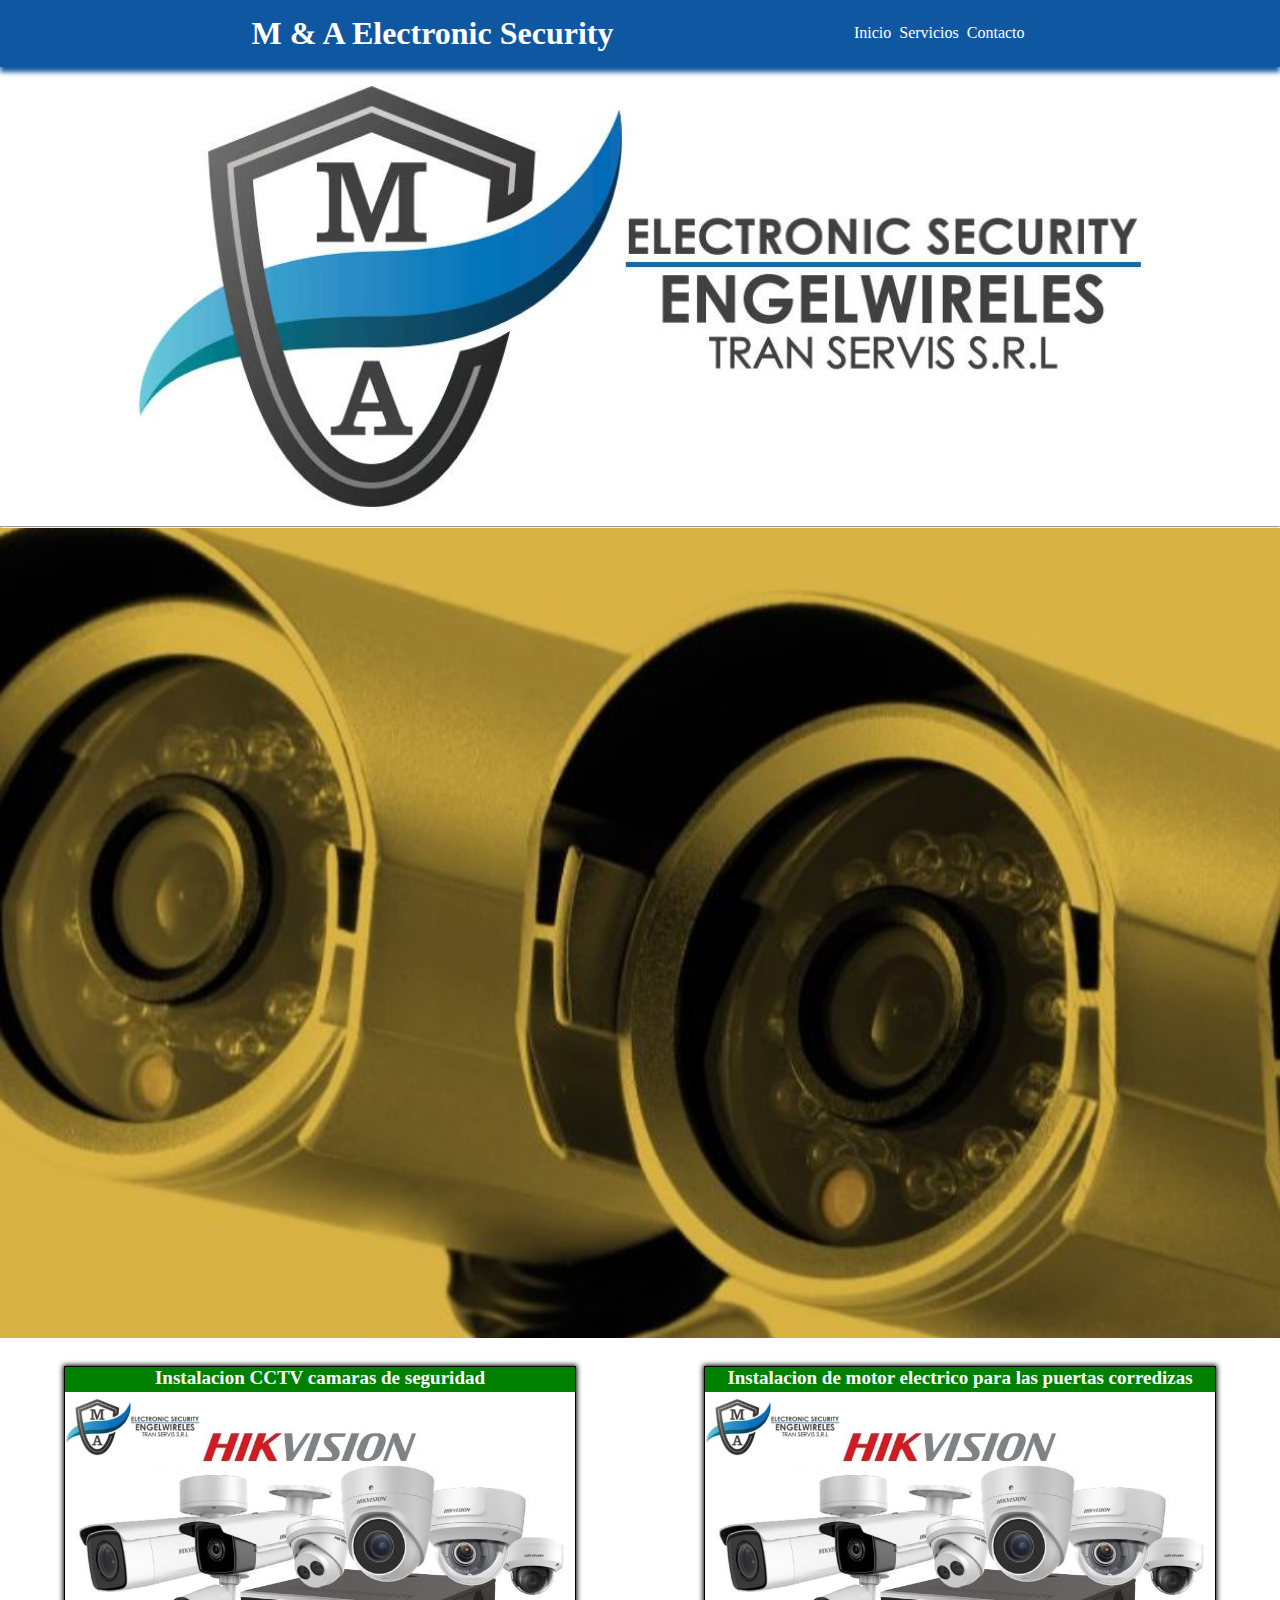
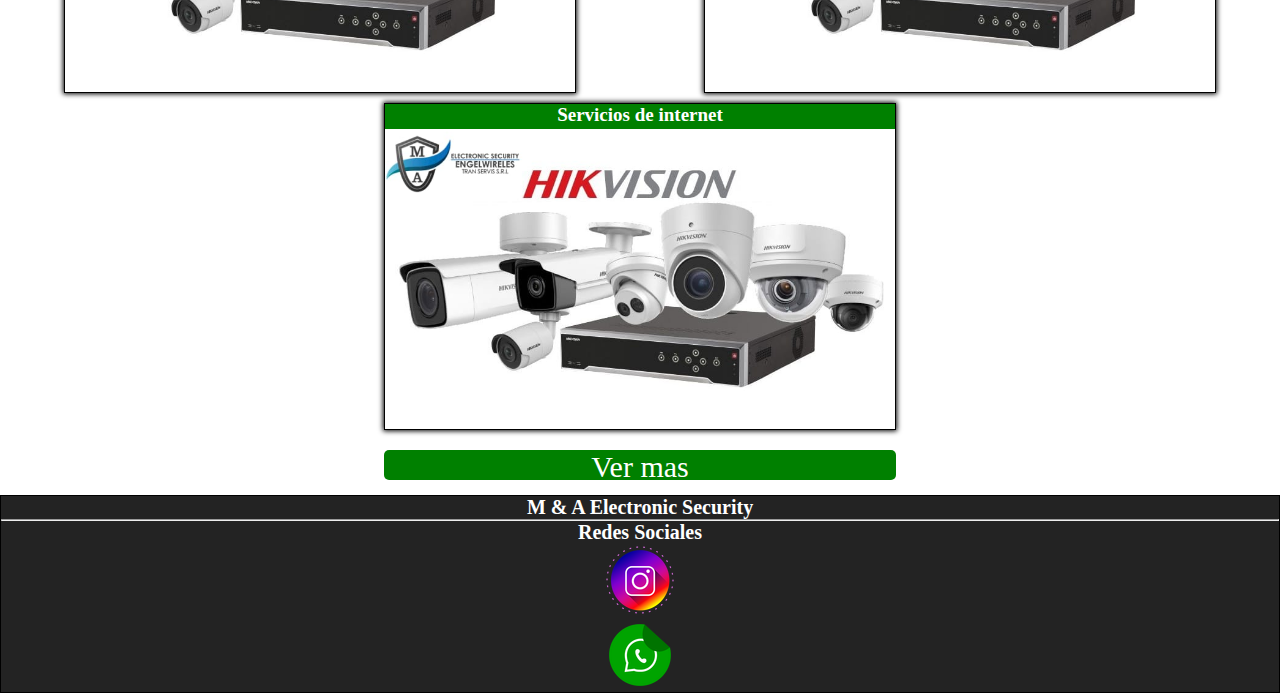
==== index.html @ acd0e343 "Moviendo el index a la carpeta raiz" ====
<!DOCTYPE html>
<html lang="es">
    <head>
        <meta charset="utf-8">
        <!-- <meta http-equiv="refresh" content="5">  -->
        <!--Visualizacion en dispositivo moviles-->
        <meta name="viewport" content="width=device-width, initial-scale=1, shrink-to-fit=no">
        <title>M & A Electronic Security</title>
        <link rel="stylesheet" type="text/css" href="css/estilo-principal.css" >
        <link rel="stylesheet" type="text/css" href="css/slider.css">
        <link rel="stylesheet" type="text/css" href="css/menu_estilo.css">
        <link rel="stylesheet" type="text/css" href="css/servicios.css">
        <!-- <link rel="stylesheet" type="text/css" href="librerias/bootstrap-4.5.0-dist/css/bootstrap.css"> -->
        <!-- <script src="librerias/jquery-3.5.1.min.js" ></script>
        <script src="librerias/bootstrap-4.5.0-dist/js/bootstrap.js"></script> -->
        <script src="js/slider.js"></script>
        <!-- <meta name="viewport" content="width=m, initial-scale=1.0"> -->
    </head>
    <body>
        <header>
            <nav >
                <h1>M & A Electronic Security<br></h1>
                <!-- EngelWireles <br> Tran Servis S.R.L. -->
                <ul>
                    <li><a href="html/index.html"><span class="icon-"></span> Inicio</a></li>
                    <li><a href="html/servicios.html"><span class="icon-"></span> Servicios</a></li>
                    <li><a href="html/contactos.html"><span class="icon-"></span> Contacto</a></li>
                </ul>
            </nav>
        </header>

        <!-- Layout-->
        <section>
            <div class="contenedor-logo">
                <img src="imagenes/logo.jpg" class="logo-imagen">
            </div>
            <!-- <h2>Somos una empresa dedicada a la seguridad electronica y con distribuccion de servicio 
                de internet</h2><hr> -->
        </section>
        <hr>
        

        <!-- Slider -->
        <div class="slider">
           <img src="imagenes/camaras-de-seguridad-768x539.jpg" id="slider" >
        </div> -->
       
         <section>
            <div class="servicios">
                <article>
                    <h2>Instalacion CCTV camaras de seguridad</h2>
                    <img src="imagenes/camara-hikvision.jpeg">
                </article>
                <article><h2>Instalacion de motor electrico para las puertas corredizas</h2>
                    <img src="imagenes/camara-hikvision.jpeg">
                </article>
                <article><h2>Servicios de internet</h2>
                    <img src="imagenes/camara-hikvision.jpeg">
                </article>
            </div>
        </section>


        <!-- <input type="submit" id="ver_mas" src="html/servicios.html"> -->
       <a id="ver_mas" href="html/servicios.html">Ver mas</a>
        <footer id="footer">
            <h4>M & A Electronic Security </h4>
            <hr>
            <h5>Redes Sociales</h5>
             <a href="https://www.instagram.com/?hl=es-la"><img src="imagenes/instagram_108043.ico"></a>
            <img src="imagenes/whatsapp_109861.ico">
        </footer>
        <!-- <div class="derechos ">
            <small>Copyright © 2020 M & A Security Electronic | Todos los Derechos reservados.</small>
        </div> -->
    </body>
</html>
---- css/estilo-principal.css ----
*{
    margin: 0px;
    padding: 0px;
    color: var(--color-rojo);
    box-sizing: border-box;
}

/* Declaracion de variable */
:root{
 --color-rojo: white;
}
.titulo{   
    width: 100%;
    background-color: brown;
    color:white;
    text-align: center;
    margin: 20px auto;
    box-shadow: 0 0 5px 1px brown;
}
section > h2{
    font-size:25px ;
    color: #01061f;
    display: flex;
    flex-wrap: wrap;
    align-items: center;
    flex-direction: row;
    justify-content: space-around;
    width: 100%;
    text-align: center;
}
/* Logo */
.contenedor-logo{
    font-size:25px ;
    color: #01061f;
    display: flex;
    flex-wrap: wrap;
    align-items: center;
    flex-direction: row;
    justify-content: space-around;
    width: 100%;
    text-align: center;
}
 section > .contenedor-logo > .logo-imagen{
   margin: 10px auto;
   width: 100%;
}

.contenedor-logo{
    width: 80vw;
    margin: 0 auto;
}
.contenedor-logo:hover .logo-imagen{
 -webkit-transform:scale(0.8);
    -moz-transform: scale(0.8);
    -o-transform: scale(0.8); 
    /* border-radius: 30%; */
    transform:scale(0.8);
    /* border: 2px solid blue;   */
    /* filter: opacity(50%); */
}


/* Pie de pagina */
#footer{
    width: 100%;
    border: 1px solid black;
    background-color: #232323;
    color: white;
    text-align: center;
    flex-direction: row;
    flex-wrap:wrap ;
    margin:0px auto;
    align-self: flex-end;
    box-shadow: 0 0 5px 2px;
 }
 #footer > a{
    /* width: 50%; */
    flex-direction:row ;
    flex-wrap: wrap;
}

#footer, h4, h5{
    font-size:20px;
    /* box-shadow: 0 0 5px 1px; */
}
hr{
    background-color:blueviolet;
    font-size:5px;
}

#ver_mas{
    background-color: green;
    color: white;
    margin: 15px auto;
    text-align: center;
    width: 40%;
    height: 30px;
    border: none;
    border-radius: 5px;
    font-size: 30px;
}
 /* #footer, h4, h5{
    padding: 50px 50px 50px 50px;
 } */


 /* #footer > p{
     margin: inline-block;
 } */

 /* .derechos{ */
     /* border: 1px dashed black; */
     /* padding: 5px 5px 5px 5px;
     margin-bottom: 0px; */
     /* display: flex;
     flex-wrap: wrap;
     flex-direction: row; */
     /* margin-left: 30%;
     margin-right: 30%; */

 /* } */
/* 
 .derechos > small{
    color: black;
    text-align: center;
 } */
---- css/slider.css ----
.slider{
    width:100%;
    height: 90vh;
    /* overflow:hidden; */
    display: flex;
    /* flex-flow: column wrap; */
    justify-content:center;
    align-items:center;
    /* text-align: center; */
    /* object-fit:cover; */
}

.slider #slider{
    width: 100%;
    /* height: auto; */
    object-fit:cover;
    /* align-items: center; */
    /* object-position: center; */
}

@supports(object-fit: cover){
    .slider #slider{
        height: 100%;
        object-fit: cover;
        object-position: center center;
    }
}
/* .slider {
    width: 100%;

}  */
/*
.slider ul{
    display: flex;
    padding: 0;
    width: 100%;

    animation: cambio 20s infinite;
}

.slider inth-child(2) ul{
    animation-timing-function:ease-in;
} 

.slider li{
    width: 100%;
    list-style:none;
}

.slider img{
    width:100%;
}

@keyframes cambio{
    0% {margin-left: 0;}
    20% {margin-left: 0;}

    25%{margin-left: -100%;}
    45%{margin-left: -100%;}

    50%{margin-left: -200%;}
    70%{margin-left: -200%;}

    75%{margin-left: -300%;}
    100%{margin-left: -300%;}
}
 */
---- css/menu_estilo.css ----
*, ul, li, a{
    margin: 0px;
    padding: 0px;
    box-sizing: border-box;
}


nav{
    width:100vw-max;
    background-color: #0F57A0;
    font-family: 'Times New Roman', Times, serif;
    display: flex;
    flex-direction:row;
    justify-content: space-evenly;
    align-items: center;
    /* color:white; */
    padding: 15px 15px 15px 15px  ;
    flex-wrap:wrap;
    box-shadow: 0 5px 5px 0 #0F57A0;
}

ul{
    flex-wrap: wrap;
    display: flex;
    flex-direction: row;
    justify-content:space-evenly;
    list-style: none;
}

a{
    /* color: white; */
    display:block;
    margin:0 4px;
    cursor: pointer ;
    text-decoration: none;
    border-bottom: 2px solid transparent;
}

a:hover{
    transition: all .2s;
    border-bottom-color:black ;
}

h2{
    height: 25px;
    width: 25px;
}

/* .logo img{
    width:150px;
} */
---- css/servicios.css ----
*{
    margin: 0px;
    padding: 0px;
    box-sizing: border-box;
}


.servicios{
    display:flex;
    flex-wrap:wrap;
    justify-content: space-between;
    width:100%;
    flex-direction: row;
    margin: 5px auto;
    height: 20%;
}

.servicios article h2{
    width: 100%;
    font-size: 19px;
    text-align: center;
    background-color: green;
    color: whitex;
}
.servicios article{
    width:100%;
    display:flex;
    /* flex-direction: column; */
    justify-content: space-between;
    flex-wrap: wrap;
    flex: 0 1 40%;
    background-color: turquoise;
    border: 1px solid black;
    height:20%;
    margin: 5px auto;
    box-shadow: 0 0 5px 1px black;
}

/* .servicios article:hover{
    border: 2px solid rgb(29, 16, 211);
} */

article img{
    object-fit:cover;
    width: 100%;
    max-height: 300px;
    object-position: center;
    aling-
    /* height:  50vh auto;+ */
}
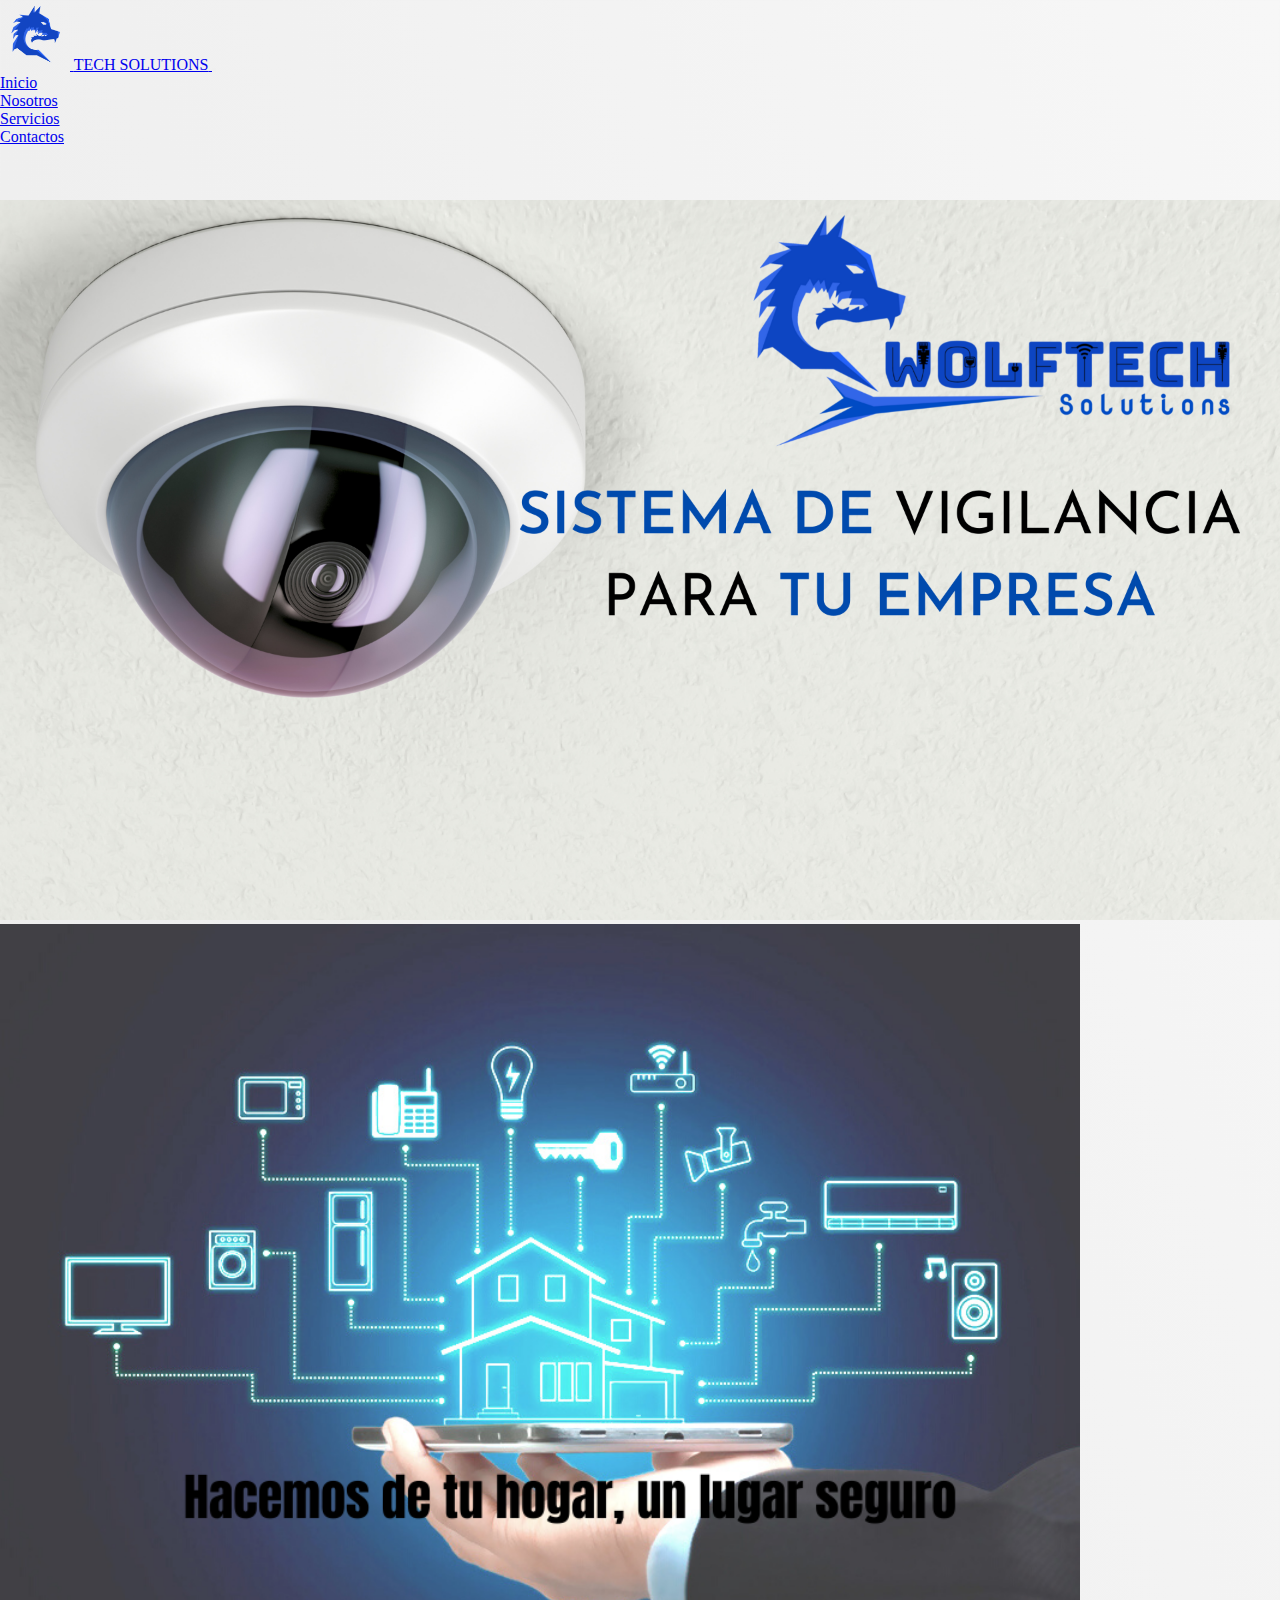
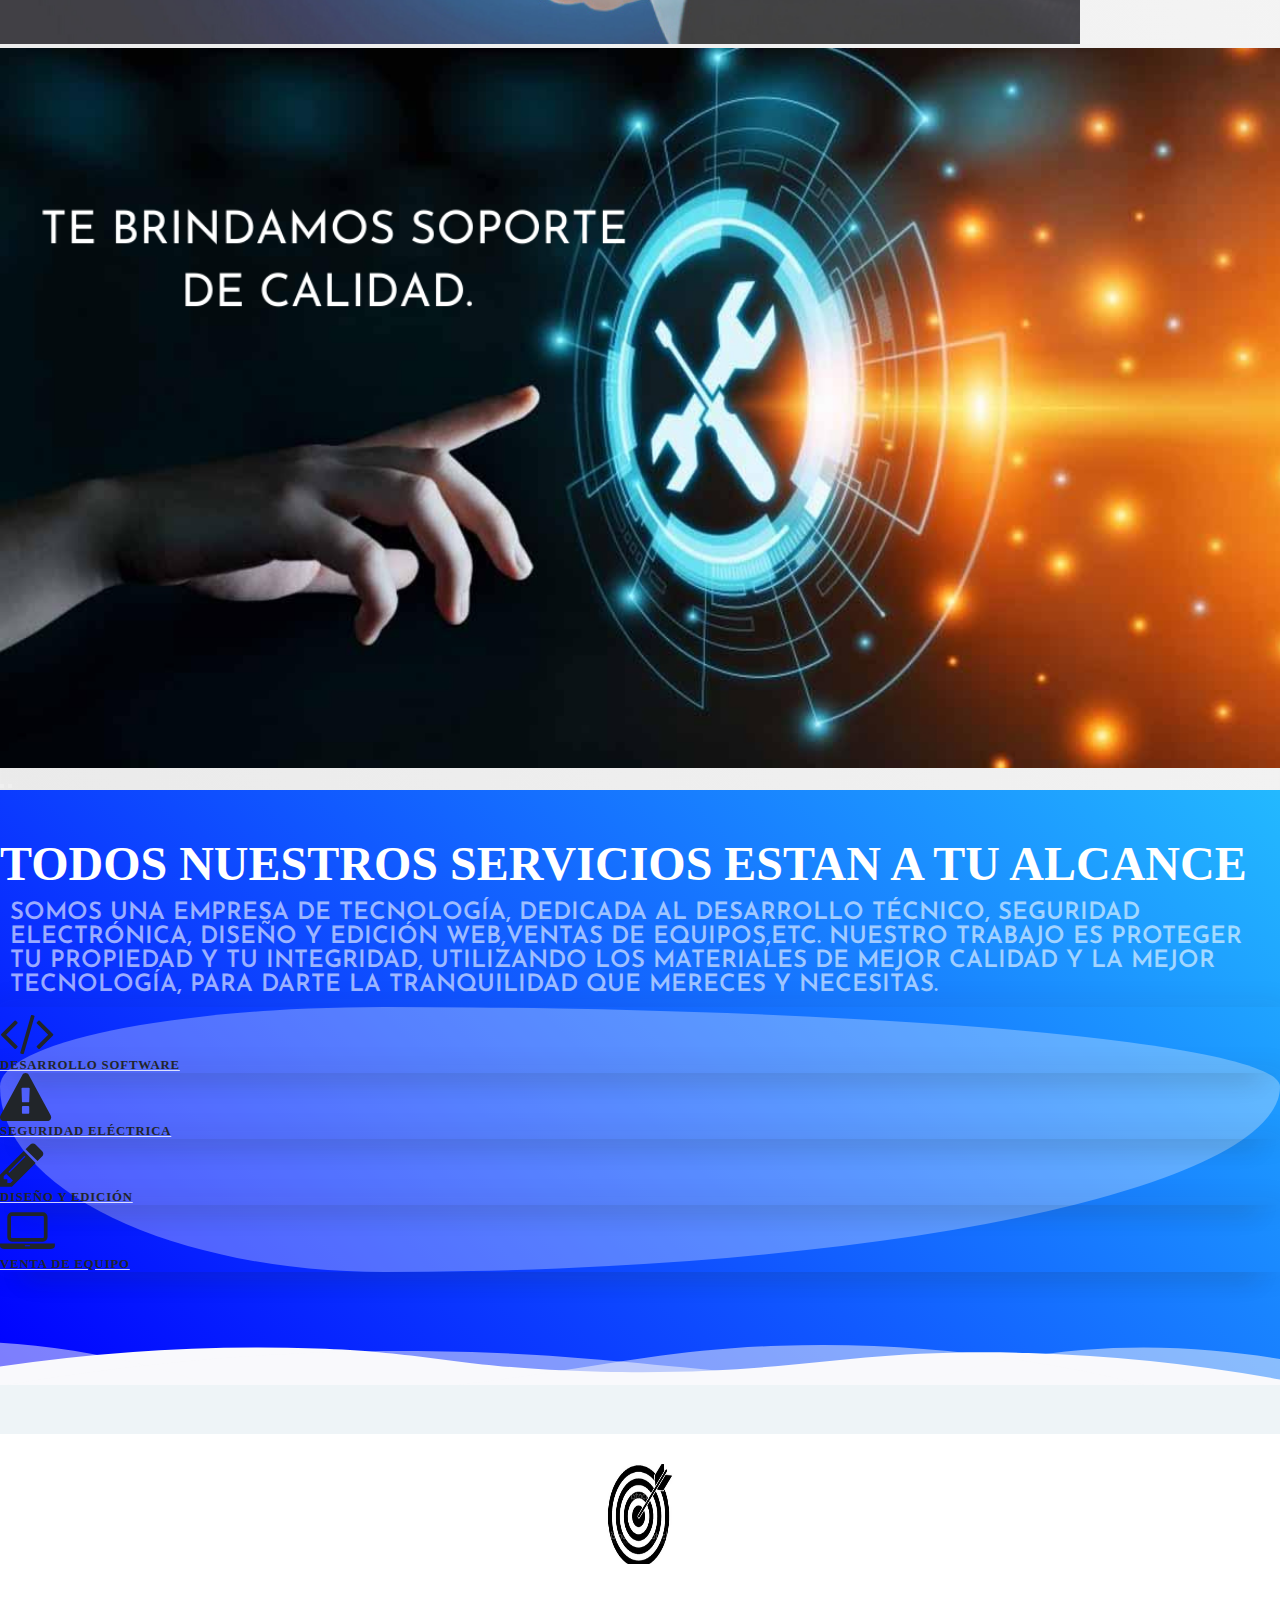
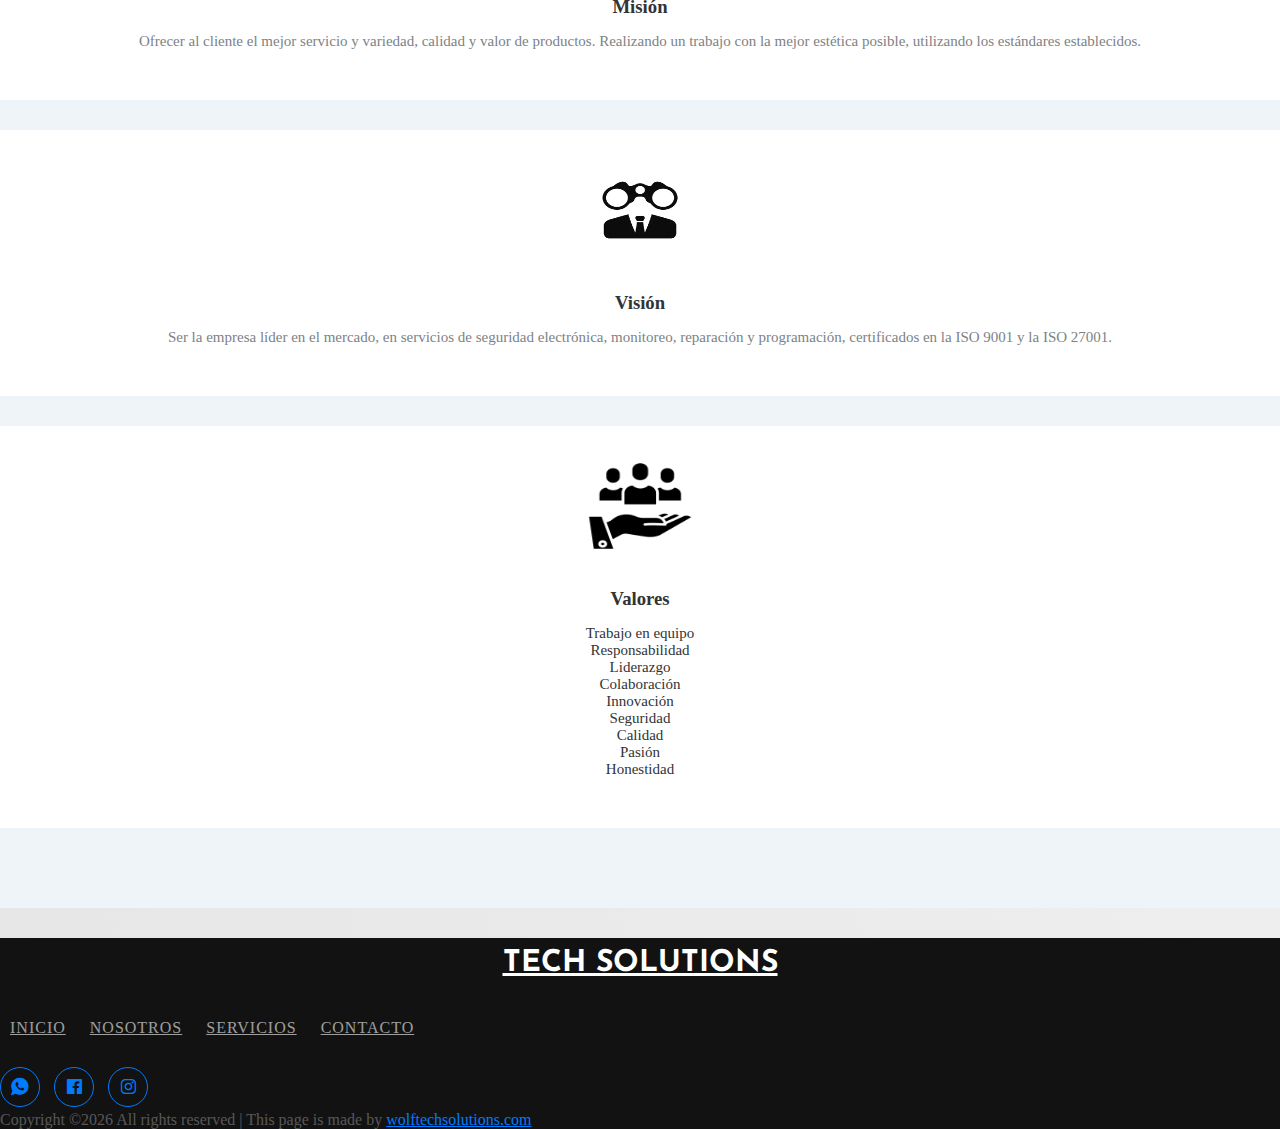
==== commit 75d625bf: "Upgrade de la Web" ====
--- a/index.html
+++ b/index.html
@@ -1,77 +1,270 @@
 <!DOCTYPE html>
 <html lang="es">
-    <head>
-        <meta charset="utf-8">
-        <!-- <meta http-equiv="refresh" content="5">  -->
-        <!--Visualizacion en dispositivo moviles-->
-        <meta name="viewport" content="width=device-width, initial-scale=1, shrink-to-fit=no">
-        <title>M & A Electronic Security</title>
-        <link rel="stylesheet" type="text/css" href="css/estilo-principal.css" >
-        <link rel="stylesheet" type="text/css" href="css/slider.css">
-        <link rel="stylesheet" type="text/css" href="css/menu_estilo.css">
-        <link rel="stylesheet" type="text/css" href="css/servicios.css">
-        <!-- <link rel="stylesheet" type="text/css" href="librerias/bootstrap-4.5.0-dist/css/bootstrap.css"> -->
-        <!-- <script src="librerias/jquery-3.5.1.min.js" ></script>
-        <script src="librerias/bootstrap-4.5.0-dist/js/bootstrap.js"></script> -->
-        <script src="js/slider.js"></script>
-        <!-- <meta name="viewport" content="width=m, initial-scale=1.0"> -->
-    </head>
-    <body>
-        <header>
-            <nav >
-                <h1>M & A Electronic Security<br></h1>
-                <!-- EngelWireles <br> Tran Servis S.R.L. -->
-                <ul>
-                    <li><a href="html/index.html"><span class="icon-"></span> Inicio</a></li>
-                    <li><a href="html/servicios.html"><span class="icon-"></span> Servicios</a></li>
-                    <li><a href="html/contactos.html"><span class="icon-"></span> Contacto</a></li>
+<head>
+
+    
+
+    <meta charset="UTF-8">
+    <meta http-equiv="X-UA-Compatible" content="IE=edge">
+    <meta name="viewport" content="width=device-width, initial-scale=1.0">
+   
+    <title>ELECTRONIC-SECURITY</title>
+
+     <!-- Plantilla -->
+     <link rel="stylesheet" href="https://fonts.googleapis.com/css?family=Poppins|Quicksand" rel="stylesheet">
+     <link rel="stylesheet" href="css/estilo-inicio.css">
+     <link href="https://fonts.googleapis.com/css2?family=Anton&family=Dosis&family=Josefin+Sans:ital@0;1&family=Ubuntu:ital@1&display=swap" rel="stylesheet">
+     <link rel="stylesheet" href="css/ionicons.min.css">
+     
+
+     <!-- para animaciones -->
+    
+    <link rel="stylesheet" href="css/animate .css">
+    <script src="js/wow.min .js"></script>
+    <script>
+        new WOW().init();
+        // alert('Hola');
+    </script>
+    
+    <script src="https://cdn.jsdelivr.net/npm/jquery@3.5.1/dist/jquery.slim.min.js" integrity="sha384-DfXdz2htPH0lsSSs5nCTpuj/zy4C+OGpamoFVy38MVBnE+IbbVYUew+OrCXaRkfj" crossorigin="anonymous"></script>
+<script src="https://cdn.jsdelivr.net/npm/popper.js@1.16.1/dist/umd/popper.min.js" integrity="sha384-9/reFTGAW83EW2RDu2S0VKaIzap3H66lZH81PoYlFhbGU+6BZp6G7niu735Sk7lN" crossorigin="anonymous"></script>
+<script src="https://cdn.jsdelivr.net/npm/bootstrap@4.6.1/dist/js/bootstrap.min.js" integrity="sha384-VHvPCCyXqtD5DqJeNxl2dtTyhF78xXNXdkwX1CZeRusQfRKp+tA7hAShOK/B/fQ2" crossorigin="anonymous"></script>
+<link rel="stylesheet" href="https://cdn.jsdelivr.net/npm/bootstrap@4.6.1/dist/css/bootstrap.min.css" integrity="sha384-zCbKRCUGaJDkqS1kPbPd7TveP5iyJE0EjAuZQTgFLD2ylzuqKfdKlfG/eSrtxUkn" crossorigin="anonymous">
+<script src="https://cdn.jsdelivr.net/npm/bootstrap@5.1.3/dist/js/bootstrap.bundle.min.js" integrity="sha384-ka7Sk0Gln4gmtz2MlQnikT1wXgYsOg+OMhuP+IlRH9sENBO0LRn5q+8nbTov4+1p" crossorigin="anonymous"></script>
+<!-- CSS only -->
+<link href="https://cdn.jsdelivr.net/npm/bootstrap@5.1.3/dist/css/bootstrap.min.css" rel="stylesheet" integrity="sha384-1BmE4kWBq78iYhFldvKuhfTAU6auU8tT94WrHftjDbrCEXSU1oBoqyl2QvZ6jIW3" crossorigin="anonymous">
+<link href="https://maxcdn.bootstrapcdn.com/font-awesome/4.7.0/css/font-awesome.min.css" rel="stylesheet">    
+       
+    
+    <!-- <meta http-equiv="refresh" content="60"> -->
+
+</head>
+<body>
+    <header>
+        <nav class="navbar navbar-expand-lg py-2 navbar-dark bg-dark shadow-sm">
+            <div class="container">
+              <a href="#" class="navbar-brand">
+                <!-- Logo Image -->
+                <img src="img/Logo.png" width="70" alt="LOGO" class="d-inline-block align-middle mr-2">
+                <!-- Logo Text -->
+                <span class="text-uppercase font-weight-bold">TECH SOLUTIONS</span>
+              </a>
+          
+              <button type="button" data-toggle="collapse" data-target="#navbarSupportedContent" aria-controls="navbarSupportedContent" aria-expanded="false" aria-label="Toggle navigation" class="navbar-toggler"><span class="navbar-toggler-icon"></span></button>
+          
+              <div id="navbarSupportedContent" class="collapse navbar-collapse">
+                <ul class="navbar-nav ml-auto">
+                  <li class="nav-item active"><a href="#" class="nav-link">Inicio <span class="sr-only">(current)</span></a></li>
+                  <li class="nav-item"><a href="#nosotros" class="nav-link">Nosotros</a></li>
+                  <li class="nav-item"><a href="pag/Servicios.html" class="nav-link">Servicios</a></li>
+                  <li class="nav-item"><a href="pag/Contactos.html" class="nav-link">Contactos</a></li>
                 </ul>
-            </nav>
-        </header>
-
-        <!-- Layout-->
-        <section>
-            <div class="contenedor-logo">
-                <img src="imagenes/logo.jpg" class="logo-imagen">
-            </div>
-            <!-- <h2>Somos una empresa dedicada a la seguridad electronica y con distribuccion de servicio 
-                de internet</h2><hr> -->
+              </div>
+            </div>
+          </nav>        
+    </header>
+    <main>
+        <div id="carouselExampleIndicators" class="carousel slide" data-ride="carousel">
+            <ol class="carousel-indicators">
+              <li data-target="#carouselExampleIndicators" data-slide-to="0" class="active"></li>
+              <li data-target="#carouselExampleIndicators" data-slide-to="1"></li>
+              <li data-target="#carouselExampleIndicators" data-slide-to="2"></li>
+            </ol>
+            <div class="carousel-inner">
+              <div class="carousel-item active"data-bs-interval="2000" >
+                <img src="img/SISTEMA DE VIGILANCIA PARA TU EMPRESA.png" class="d-block w-100" alt="segundo slider">
+              </div>
+              <div class="carousel-item"data-bs-interval="2000">
+                
+                <img src="img/Hacemos de tu hogar, un lugar seguro .png" class="d-block w-100" alt="primer slider">     
+              </div>
+              <div class="carousel-item"data-bs-interval="2000">
+                <img src="img/TE BRINDAMOS SOPORTE DE CALIDAD..png" class="d-block w-100" alt="tercer slider">
+              </div>
+            </div>
+            <button class="carousel-control-prev" type="button" data-target="#carouselExampleIndicators" data-slide="prev">
+              <span class="carousel-control-prev-icon" aria-hidden="true"></span>
+              <span class="sr-only">Previous</span>
+            </button>
+            <button class="carousel-control-next" type="button" data-target="#carouselExampleIndicators" data-slide="next">
+              <span class="carousel-control-next-icon" aria-hidden="true"></span>
+              <span class="sr-only">Next</span>
+            </button>
+          </div>
+          
+
+        <!-- servicios principales -->
+       
+        <section class="masthead"> 
+          <a id="nosotros"href="#"></a>
+          <div class="container">
+              <div class="row align-items-center">
+                  <div class="col-lg-7 py-5">
+                      <h1 class="mb-4">TODOS NUESTROS SERVICIOS ESTAN A TU ALCANCE</h1>
+                      <h2 class="m-0">Somos una Empresa de tecnología, dedicada al desarrollo técnico, Seguridad electrónica, diseño y edición web,ventas de equipos,etc. Nuestro trabajo es proteger tu propiedad y tu integridad, utilizando los materiales de mejor calidad y la mejor tecnología, para darte la tranquilidad que mereces y necesitas.</h2>
+                  </div>
+                  <div class="col-lg-5">
+                      <div class="py-5 px-4 masthead-cards">
+                          <div class="d-flex">
+                              <a href="pag/Servicios.html" class="w-50 pr-3 pb-4">
+                                  <div class="card border-0 border-bottom-red shadow-lg shadow-hover">
+                                      <div class="card-body text-center">
+                                          <div class="text-center">
+                                              <i class="fa fa-code fa-4x my-2"></i>
+                                          </div>
+                                          Desarrollo software
+                                      </div>
+                                  </div>
+                              </a>
+                              <a href="pag/Servicios.html" class="w-50 pl-3 pb-4">
+                                  <div class="card border-0 border-bottom-blue shadow-lg shadow-hover">
+                                      <div class="card-body text-center">
+                                          <div class="text-center">
+                                              <i class="fa fa-exclamation-triangle fa-4x my-2"></i>
+                                          </div>
+                                          Seguridad Eléctrica
+                                      </div>
+                                  </div>
+                              </a>
+                          </div>
+                          <div class="d-flex">
+                              <a href="pag/Servicios.html" class="w-50 pr-3">
+                                  <div class="card border-0 border-bottom-yellow shadow-lg shadow-hover">
+                                      <div class="card-body text-center">
+                                          <div class="text-center">
+                                              <i class="fa fa-4x fa-pencil my-2"></i>
+                                          </div>
+                                          Diseño y Edición
+                                      </div>
+                                  </div>
+                              </a>
+                              <a href="pag/Servicios.html" class="w-50 pl-3">
+                                  <div class="card border-0 border-bottom-green shadow-lg shadow-hover">
+                                      <div class="card-body text-center">
+                                          <div class="text-center">
+                                              <i class="fa fa-4x fa-laptop my-2"></i>
+                                          </div>
+                                          venta de equipo
+                                      </div>
+                                  </div>
+                              </a>
+                          </div>
+                          <div class="shape"></div>
+                      </div>
+                  </div>
+              </div>
+          </div>
+          <svg style="pointer-events: none" class="wave" width="100%" height="50px" preserveAspectRatio="none" xmlns="http://www.w3.org/2000/svg" xmlns:xlink="http://www.w3.org/1999/xlink" viewBox="0 0 1920 75">
+              <defs>
+                  <style>
+                      .a {
+                          fill: none;
+                      }
+                      
+                      .b {
+                          clip-path: url(#a);
+                      }
+                      
+                      .c,
+                      .d {
+                          fill: #f9f9fc;
+                      }
+                      
+                      .d {
+                          opacity: 0.5;
+                          isolation: isolate;
+                      }
+                  </style>
+                  <clipPath id="a">
+                      <rect class="a" width="1920" height="75"></rect>
+                  </clipPath>
+              </defs>
+              <title>wave</title>
+              <g class="b">
+                  <path class="c" d="M1963,327H-105V65A2647.49,2647.49,0,0,1,431,19c217.7,3.5,239.6,30.8,470,36,297.3,6.7,367.5-36.2,642-28a2511.41,2511.41,0,0,1,420,48"></path>
+              </g>
+              <g class="b">
+                  <path class="d" d="M-127,404H1963V44c-140.1-28-343.3-46.7-566,22-75.5,23.3-118.5,45.9-162,64-48.6,20.2-404.7,128-784,0C355.2,97.7,341.6,78.3,235,50,86.6,10.6-41.8,6.9-127,10"></path>
+              </g>
+              <g class="b">
+                  <path class="d" d="M1979,462-155,446V106C251.8,20.2,576.6,15.9,805,30c167.4,10.3,322.3,32.9,680,56,207,13.4,378,20.3,494,24"></path>
+              </g>
+              <g class="b">
+                  <path class="d" d="M1998,484H-243V100c445.8,26.8,794.2-4.1,1035-39,141-20.4,231.1-40.1,378-45,349.6-11.6,636.7,73.8,828,150"></path>
+              </g>
+          </svg>
+      
         </section>
-        <hr>
-        
-
-        <!-- Slider -->
-        <div class="slider">
-           <img src="imagenes/camaras-de-seguridad-768x539.jpg" id="slider" >
-        </div> -->
-       
-         <section>
-            <div class="servicios">
-                <article>
-                    <h2>Instalacion CCTV camaras de seguridad</h2>
-                    <img src="imagenes/camara-hikvision.jpeg">
-                </article>
-                <article><h2>Instalacion de motor electrico para las puertas corredizas</h2>
-                    <img src="imagenes/camara-hikvision.jpeg">
-                </article>
-                <article><h2>Servicios de internet</h2>
-                    <img src="imagenes/camara-hikvision.jpeg">
-                </article>
-            </div>
-        </section>
-
-
-        <!-- <input type="submit" id="ver_mas" src="html/servicios.html"> -->
-       <a id="ver_mas" href="html/servicios.html">Ver mas</a>
-        <footer id="footer">
-            <h4>M & A Electronic Security </h4>
-            <hr>
-            <h5>Redes Sociales</h5>
-             <a href="https://www.instagram.com/?hl=es-la"><img src="imagenes/instagram_108043.ico"></a>
-            <img src="imagenes/whatsapp_109861.ico">
-        </footer>
-        <!-- <div class="derechos ">
-            <small>Copyright © 2020 M & A Security Electronic | Todos los Derechos reservados.</small>
-        </div> -->
-    </body>
+        <div class="team-boxed">
+       <div class="container">
+          <div id="nosotros" class="row nosotros">
+              <div class="col-md-6 col-lg-4 item">
+                  <div class="box"><img class="rounded-circle" src="img/mision (4).png">
+                      <h3 class="name">Misión</h3>
+                      
+                      <p class="description">Ofrecer al cliente el mejor servicio y variedad, calidad y valor de productos. Realizando un trabajo con la mejor estética posible, utilizando los estándares establecidos. </p>
+                      
+                  </div>
+              </div>
+              <div class="col-md-6 col-lg-4 item">
+                  <div class="box"><img class="rounded-circle" src="img/vision (2).png">
+                      <h3 class="name">Visión</h3>
+                      
+                      <p class="description">Ser la empresa líder en el mercado, en servicios de seguridad electrónica, monitoreo, reparación y programación, certificados en la ISO 9001 y la ISO 27001. </p>
+                      
+                  </div>
+              </div>
+              <div class="col-md-6 col-lg-4 item">
+                  <div class="box"><img class="rounded-circle" src="img/valores.png">
+                      <h3 class="name">Valores</h3>
+                      <ul class="description">
+                        <li>Trabajo en equipo</li>
+                        <li> Responsabilidad</li>
+                        <li>Liderazgo</li>
+                        <li>Colaboración</li>
+                        <li>Innovación</li>
+                        <li>Seguridad</li>
+                        <li>Calidad</li>
+                        <li>Pasión</li>
+                        <li>Honestidad</li>  
+                          
+                      </ul>
+                      
+                      
+                  </div>
+              </div>
+          </div>
+      </div>
+  </div>
+ </main>
+    <footer class="footer-07">
+        <div class="container">
+            <div class="row justify-content-center">
+                <div class="col-md-12 text-center">
+                    <h2 class="footer-heading"><a href="#" class="logo">TECH SOLUTIONS</a></h2>
+                    <p class="menu">
+                        <a href="#">Inicio</a>
+                        <a href="#nosotros">Nosotros</a>
+                        <a href="pag/Servicios.html">Servicios</a>  
+                        <a href="pag/Contactos.html">Contacto</a>
+                    </p>
+                    
+                    <ul class="ftco-footer-social p-0">
+                        <li class="ftco-animate"><a href="https://wa.me/8097053374"target="_blank" data-toggle="tooltip" data-placement="top" title="" data-original-title="Whatsapp"><span class="ion-logo-whatsapp"></span></a></li>
+                        <li class="ftco-animate"><a href="#"target="_blank" data-toggle="tooltip" data-placement="top" title="" data-original-title="Facebook"><span class="ion-logo-facebook"></span></a></li>
+                        <li class="ftco-animate"><a href="#" target="_blank"data-toggle="tooltip" data-placement="top" title="" data-original-title="Instagram"><span class="ion-logo-instagram"></span></a></li>
+                       
+                    </ul>
+                </div>
+            </div>
+            <div class="row mt-5">
+                <div class="col-md-12 text-center">
+                    <p class="copyright">
+                      Copyright &copy;<script>document.write(new Date().getFullYear());</script> All rights reserved | This page is made  by <a href="https://woltechfsolutions.com" target="_blank">wolftechsolutions.com</a>
+                  </p>
+                </div>
+            </div>
+        </div>
+    </footer> 
+</body>
 </html>--- a/css/estilo-inicio.css
+++ b/css/estilo-inicio.css
@@ -0,0 +1,502 @@
+
+@import 'bootstrap/bootstrap';
+@import 'bootstrap/variables';
+@import 'bootstrap/mixins';
+
+
+*{
+    margin: 0px;
+    padding: 0px;
+    box-sizing: border-box;
+}
+body {
+    background: linear-gradient(70deg, #e6e6e6, #f7f7f7);
+    color: #514B64;
+    min-height: 100vh;
+  }
+
+.carousel-inner img{
+    height: 80vh;
+
+}
+h2{
+    font-family: "Josefin Sans", sans-serif;
+    text-transform: uppercase;
+    display: flex;
+    justify-content: center;
+    align-items: center;
+    margin: 0 auto;
+    padding: 10px;
+}
+
+.promocion{
+    width: 100%;
+    height: 100vh;
+}
+
+@media only screen and (max-width:980px){
+    .promociones button{
+        padding: 10px!important;
+        margin: 10px!important;
+        right: 20px;  
+        margin-top:500px!important;
+        margin-right: 50px!important;
+
+    }
+}
+
+/*--------------------------------------- Servicios--------------------------------- */
+
+.masthead {
+    padding: 3rem 0 7rem;
+    position: relative;
+    background-color: #23B9FF;
+    background-image: url(https://startbootstrap.com/assets/img/overlay.svg), linear-gradient(45deg, blue 0%, #23B9FF 100%);
+    background-size: cover;
+    z-index: 0
+}
+
+.masthead svg.wave {
+    position: absolute;
+    bottom: -1px;
+    left: 0
+}
+
+.masthead h1 {
+    color: #fff;
+    font-weight: 700;
+    font-size: 2rem;
+    line-height: 1.1;
+    z-index: 1
+}
+
+.masthead h2 {
+    color: rgba(255, 255, 255, .6);
+    font-weight: 600;
+    z-index: 1;
+    font-size: 1.2rem
+}
+
+.masthead a {
+    color: rgba(255, 255, 255, .8);
+    text-decoration: underline;
+    z-index: 1
+}
+
+.masthead a:hover {
+    color: #fff
+}
+
+.masthead a:active {
+    text-decoration: none
+}
+
+@media(min-width:992px) {
+    .masthead h1 {
+        font-size: 3rem
+    }
+    .masthead h2 {
+        font-size: 1.5rem
+    }
+}
+
+.masthead .masthead-cards {
+    position: relative;
+    z-index: 1
+}
+
+.masthead .masthead-cards .shape {
+    position: absolute;
+    height: 100%;
+    width: 100%;
+    background-color: rgba(255, 255, 255, .3);
+    top: 0;
+    left: 0;
+    z-index: -1;
+    border-radius: 30% 70% 70% 30%/30% 30% 70% 70%
+}
+
+.masthead .masthead-cards .card {
+    opacity: 1;
+    font-size: .8rem;
+    text-transform: uppercase;
+    font-weight: 800;
+    letter-spacing: .05rem;
+    color: #212529;
+    transition: .15s all
+}
+
+.masthead .masthead-cards .card:hover {
+    margin-top: -.25rem;
+    margin-bottom: .25rem
+}
+
+.masthead .masthead-cards .card:active {
+    margin-top: inherit;
+    margin-bottom: inherit
+}
+
+.masthead .masthead-cards .card.border-bottom-blue:hover {
+    color: #2092ed
+}
+
+.masthead .masthead-cards .card.border-bottom-green:hover {
+    color: #28a745
+}
+
+.masthead .masthead-cards .card.border-bottom-red:hover {
+    color: #dd3d31
+}
+
+.masthead .masthead-cards .card.border-bottom-yellow:hover {
+    color: #ffc107
+}
+
+.masthead-page {
+    padding: 1rem 0 4rem
+}
+
+@media(min-width:992px) {
+    .masthead-page h1 {
+        font-size: 2.5rem
+    }
+}
+
+.border-bottom-yellow {
+    border-color: #ffc107!important;
+}
+
+.border-bottom-red {
+    border-color: #dd3d31!important;
+}
+
+.border-bottom-blue {
+    border-color: #2092ed!important;
+}
+
+.border-bottom-green {
+    border-color: #28a745!important;
+}
+
+.border-bottom-blue, .border-bottom-green, .border-bottom-red, .border-bottom-yellow {
+    border-bottom: .4rem solid!important;
+}
+.shadow-lg {
+    box-shadow: 0 2rem 1.5rem -1.5rem rgba(33,37,41,.15),0 0 1.5rem .5rem rgba(33,37,41,.05)!important;
+}
+.border-0 {
+    border: 0!important;
+}
+ .servicio {
+    position: relative;
+    border-radius: 50px;
+    background-color: #0376CE;
+    font-size: 20px;
+    padding: 10px;
+    margin: 0 auto;   
+    left: 650px;
+    top:150px;
+    font-family: 'Josefin Sans', sans-serif;
+    text-transform: uppercase;
+    color:white;
+    border:2px solid white;
+    
+}
+.servicio:hover{
+    color:#000;
+}
+
+/* primera seccion */
+.servicios .seccion .seccion1 img{
+    position: relative;
+    top:60px;
+    left: 0px;
+    right: 0;
+    width: 50px;
+    height: 50px;
+      
+}
+
+.servicios .seccion .seccion1{
+    position: relative;
+    width: 35vw;
+    padding-left: 0;
+    top: 70px;
+    margin-left: 150px;
+    display: flex;
+    justify-content: center;
+    /* align-items: center;  */
+    height: 25vh;
+    border: 10px double beige;
+    border-radius: 10px;
+    float: left;
+    right: 0;
+    
+    /* left: 250px; */
+     
+}
+
+.servicios .seccion .seccion1::before{
+    content: "";
+    background-size: cover;
+    position: absolute;
+    background: #5371A2;
+    top: 0px;
+    right: 0px;
+    bottom: 0px;
+    left: 0px;
+    opacity: 0.65; 
+}
+
+.servicios .seccion  .seccion1 h4{
+    color:beige;
+    position: relative;
+    font-family: 'Times New Roman', Times, serif;
+    text-align: center; 
+    left: 50px;
+    top:18px;
+}
+
+/* segunda seccion */
+
+.servicios .seccion .seccion2 img{
+    position: relative;
+    top:60px;
+    margin-left: 0;
+    right: 0;
+    width: 50px;
+    height: 50px;
+      
+}
+
+.servicios .seccion .seccion2{
+    /* background: #5371A2; */
+    position: relative;
+    width: 35vw;
+    padding-left: 10px;
+    top:70px;
+    display: flex;
+    justify-content: center;
+    /* align-items: center; */
+    height: 25vh;
+    border: 10px double beige;
+    border-radius: 10px;
+    float: left;
+    left: 50px;
+    
+}
+.servicios .seccion .seccion2::before{
+    content: "";
+    background-size: cover;
+    position: absolute;
+    background: #5371A2;
+    top: 0px;
+    right: 0px;
+    bottom: 0px;
+    left: 0px;
+    opacity: 0.65; 
+}
+
+.servicios .seccion .seccion2 h4{
+    color:beige;
+    position: relative;
+    font-family: 'Times New Roman', Times, serif;
+    text-align: center;
+    left: 50px;
+    top:18px;
+    
+}
+
+/* tercera seccion */
+
+.servicios .seccion .seccion3 img{
+    position: relative;
+    top:60px;
+    left: 2px;
+    right: 0;
+    width: 50px;
+    height: 50px;
+      
+}
+
+.servicios .seccion .seccion3{
+    /* background: #5371A2; */
+    position: relative;
+    width: 50vw;
+    padding: 10px;
+    top:100px;
+    display: flex;
+    justify-content: center;
+    height: 30vh;
+    border: 10px double beige;
+    border-radius: 10px;
+    left: 350px;
+    
+}
+.servicios .seccion .seccion3::before{
+    content: "";
+    background-size: cover;
+    position: absolute;
+    background: #5371A2;
+    top: 0px;
+    right: 0px;
+    bottom: 0px;
+    left: 0px;
+    opacity: 0.65; 
+}
+
+.servicios .seccion .seccion3 h4{
+    color:beige;
+    position: relative;
+    font-family: 'Times New Roman', Times, serif;
+    text-align: center;
+    left: 50px;
+    top:18px;
+}
+
+/* ---------------------------------------- Nosotros------------------------------ */
+.team-boxed {
+    color:#313437;
+    background-color:#eef4f7;
+  }
+  
+  .team-boxed p {
+    color:#7d8285;
+  }
+  
+  .team-boxed h2 {
+    font-weight:bold;
+    margin-bottom:40px;
+    padding-top:40px;
+    color:inherit;
+  }
+  
+  @media (max-width:767px) {
+    .team-boxed h2 {
+      margin-bottom:25px;
+      padding-top:25px;
+      font-size:24px;
+    }
+  }
+  
+  .team-boxed .intro {
+    font-size:16px;
+    max-width:500px;
+    margin:0 auto;
+  }
+  
+  .team-boxed .intro p {
+    margin-bottom:0;
+  }
+  
+  .team-boxed .nosotros {
+    padding:50px 0;
+  }
+  
+  .team-boxed .item {
+    text-align:center;
+  }
+  
+  .team-boxed .item .box {
+    text-align:center;
+    padding:30px;
+    background-color:#fff;
+    margin-bottom:30px;
+  }
+  
+  .team-boxed .item .name {
+    font-weight:bold;
+    margin-top:28px;
+    margin-bottom:8px;
+    color:inherit;
+  }
+  
+  /* .team-boxed .item .title {
+    text-transform:uppercase;
+    font-weight:bold;
+    color:#d0d0d0;
+    letter-spacing:2px;
+    font-size:13px;
+  } */
+  
+  .team-boxed .item .description {
+    font-size:15px;
+    margin-top:15px;
+    margin-bottom:20px;
+  }
+  
+  .team-boxed .item img {
+    width: 120px;
+    height: 100px;
+  }
+  .team-boxed .item .description li {
+      list-style: none;
+  }
+  
+/* --------------------------------------- footer--------------------------------- */
+
+.ftco-footer-social  li {
+	list-style: none;
+	margin: 0 10px 0 0;
+	display: inline-block;
+}
+.ftco-footer-social  li a {
+	height: 40px;
+	width: 40px;
+	display: block;
+	background: rgba(black, .05);
+	border-radius: 50%;
+	position: relative;
+}
+.ftco-footer-social  a span {
+    position: absolute;
+	font-size: 20px;
+	top: 50%;
+	left: 50%;
+	transform: translate(-50%, -50%);
+}
+.ftco-footer-social li a:hover {
+	color: white;
+}
+		
+.footer-07{
+	background: #121212;
+}
+
+.footer-07 a{
+    color: #007bff;
+}
+.footer-07 p{
+    color: rgba(255,255,255,.3);
+}
+.footer-heading{
+		font-size: 30px;
+		color: white;
+		font-weight: 700px;
+		margin-bottom: 30px;
+        margin-top: 30px;
+}
+
+.footer-heading .logo{
+	color: white;
+    
+}
+	
+.menu{
+		margin-bottom: 30px;
+}
+.menu a{
+    color: rgba(255,255,255,.6);
+	margin: 0 10px;
+	text-transform: uppercase;
+	letter-spacing: 1px;
+}
+	
+.ftco-footer-social li a{
+	background: transparent;
+	border: 1px solid #007bff;	
+}
+
+
+
+
--- a/css/animate .css
+++ b/css/animate .css
@@ -0,0 +1,3623 @@
+@charset "UTF-8";
+
+/*!
+ * animate.css -http://daneden.me/animate
+ * Version - 3.7.0
+ * Licensed under the MIT license - http://opensource.org/licenses/MIT
+ *
+ * Copyright (c) 2018 Daniel Eden
+ */
+
+@-webkit-keyframes bounce {
+  from,
+  20%,
+  53%,
+  80%,
+  to {
+    -webkit-animation-timing-function: cubic-bezier(0.215, 0.61, 0.355, 1);
+    animation-timing-function: cubic-bezier(0.215, 0.61, 0.355, 1);
+    -webkit-transform: translate3d(0, 0, 0);
+    transform: translate3d(0, 0, 0);
+  }
+
+  40%,
+  43% {
+    -webkit-animation-timing-function: cubic-bezier(0.755, 0.05, 0.855, 0.06);
+    animation-timing-function: cubic-bezier(0.755, 0.05, 0.855, 0.06);
+    -webkit-transform: translate3d(0, -30px, 0);
+    transform: translate3d(0, -30px, 0);
+  }
+
+  70% {
+    -webkit-animation-timing-function: cubic-bezier(0.755, 0.05, 0.855, 0.06);
+    animation-timing-function: cubic-bezier(0.755, 0.05, 0.855, 0.06);
+    -webkit-transform: translate3d(0, -15px, 0);
+    transform: translate3d(0, -15px, 0);
+  }
+
+  90% {
+    -webkit-transform: translate3d(0, -4px, 0);
+    transform: translate3d(0, -4px, 0);
+  }
+}
+
+@keyframes bounce {
+  from,
+  20%,
+  53%,
+  80%,
+  to {
+    -webkit-animation-timing-function: cubic-bezier(0.215, 0.61, 0.355, 1);
+    animation-timing-function: cubic-bezier(0.215, 0.61, 0.355, 1);
+    -webkit-transform: translate3d(0, 0, 0);
+    transform: translate3d(0, 0, 0);
+  }
+
+  40%,
+  43% {
+    -webkit-animation-timing-function: cubic-bezier(0.755, 0.05, 0.855, 0.06);
+    animation-timing-function: cubic-bezier(0.755, 0.05, 0.855, 0.06);
+    -webkit-transform: translate3d(0, -30px, 0);
+    transform: translate3d(0, -30px, 0);
+  }
+
+  70% {
+    -webkit-animation-timing-function: cubic-bezier(0.755, 0.05, 0.855, 0.06);
+    animation-timing-function: cubic-bezier(0.755, 0.05, 0.855, 0.06);
+    -webkit-transform: translate3d(0, -15px, 0);
+    transform: translate3d(0, -15px, 0);
+  }
+
+  90% {
+    -webkit-transform: translate3d(0, -4px, 0);
+    transform: translate3d(0, -4px, 0);
+  }
+}
+
+.bounce {
+  -webkit-animation-name: bounce;
+  animation-name: bounce;
+  -webkit-transform-origin: center bottom;
+  transform-origin: center bottom;
+}
+
+@-webkit-keyframes flash {
+  from,
+  50%,
+  to {
+    opacity: 1;
+  }
+
+  25%,
+  75% {
+    opacity: 0;
+  }
+}
+
+@keyframes flash {
+  from,
+  50%,
+  to {
+    opacity: 1;
+  }
+
+  25%,
+  75% {
+    opacity: 0;
+  }
+}
+
+.flash {
+  -webkit-animation-name: flash;
+  animation-name: flash;
+}
+
+/* originally authored by Nick Pettit - https://github.com/nickpettit/glide */
+
+@-webkit-keyframes pulse {
+  from {
+    -webkit-transform: scale3d(1, 1, 1);
+    transform: scale3d(1, 1, 1);
+  }
+
+  50% {
+    -webkit-transform: scale3d(1.05, 1.05, 1.05);
+    transform: scale3d(1.05, 1.05, 1.05);
+  }
+
+  to {
+    -webkit-transform: scale3d(1, 1, 1);
+    transform: scale3d(1, 1, 1);
+  }
+}
+
+@keyframes pulse {
+  from {
+    -webkit-transform: scale3d(1, 1, 1);
+    transform: scale3d(1, 1, 1);
+  }
+
+  50% {
+    -webkit-transform: scale3d(1.05, 1.05, 1.05);
+    transform: scale3d(1.05, 1.05, 1.05);
+  }
+
+  to {
+    -webkit-transform: scale3d(1, 1, 1);
+    transform: scale3d(1, 1, 1);
+  }
+}
+
+.pulse {
+  -webkit-animation-name: pulse;
+  animation-name: pulse;
+}
+
+@-webkit-keyframes rubberBand {
+  from {
+    -webkit-transform: scale3d(1, 1, 1);
+    transform: scale3d(1, 1, 1);
+  }
+
+  30% {
+    -webkit-transform: scale3d(1.25, 0.75, 1);
+    transform: scale3d(1.25, 0.75, 1);
+  }
+
+  40% {
+    -webkit-transform: scale3d(0.75, 1.25, 1);
+    transform: scale3d(0.75, 1.25, 1);
+  }
+
+  50% {
+    -webkit-transform: scale3d(1.15, 0.85, 1);
+    transform: scale3d(1.15, 0.85, 1);
+  }
+
+  65% {
+    -webkit-transform: scale3d(0.95, 1.05, 1);
+    transform: scale3d(0.95, 1.05, 1);
+  }
+
+  75% {
+    -webkit-transform: scale3d(1.05, 0.95, 1);
+    transform: scale3d(1.05, 0.95, 1);
+  }
+
+  to {
+    -webkit-transform: scale3d(1, 1, 1);
+    transform: scale3d(1, 1, 1);
+  }
+}
+
+@keyframes rubberBand {
+  from {
+    -webkit-transform: scale3d(1, 1, 1);
+    transform: scale3d(1, 1, 1);
+  }
+
+  30% {
+    -webkit-transform: scale3d(1.25, 0.75, 1);
+    transform: scale3d(1.25, 0.75, 1);
+  }
+
+  40% {
+    -webkit-transform: scale3d(0.75, 1.25, 1);
+    transform: scale3d(0.75, 1.25, 1);
+  }
+
+  50% {
+    -webkit-transform: scale3d(1.15, 0.85, 1);
+    transform: scale3d(1.15, 0.85, 1);
+  }
+
+  65% {
+    -webkit-transform: scale3d(0.95, 1.05, 1);
+    transform: scale3d(0.95, 1.05, 1);
+  }
+
+  75% {
+    -webkit-transform: scale3d(1.05, 0.95, 1);
+    transform: scale3d(1.05, 0.95, 1);
+  }
+
+  to {
+    -webkit-transform: scale3d(1, 1, 1);
+    transform: scale3d(1, 1, 1);
+  }
+}
+
+.rubberBand {
+  -webkit-animation-name: rubberBand;
+  animation-name: rubberBand;
+}
+
+@-webkit-keyframes shake {
+  from,
+  to {
+    -webkit-transform: translate3d(0, 0, 0);
+    transform: translate3d(0, 0, 0);
+  }
+
+  10%,
+  30%,
+  50%,
+  70%,
+  90% {
+    -webkit-transform: translate3d(-10px, 0, 0);
+    transform: translate3d(-10px, 0, 0);
+  }
+
+  20%,
+  40%,
+  60%,
+  80% {
+    -webkit-transform: translate3d(10px, 0, 0);
+    transform: translate3d(10px, 0, 0);
+  }
+}
+
+@keyframes shake {
+  from,
+  to {
+    -webkit-transform: translate3d(0, 0, 0);
+    transform: translate3d(0, 0, 0);
+  }
+
+  10%,
+  30%,
+  50%,
+  70%,
+  90% {
+    -webkit-transform: translate3d(-10px, 0, 0);
+    transform: translate3d(-10px, 0, 0);
+  }
+
+  20%,
+  40%,
+  60%,
+  80% {
+    -webkit-transform: translate3d(10px, 0, 0);
+    transform: translate3d(10px, 0, 0);
+  }
+}
+
+.shake {
+  -webkit-animation-name: shake;
+  animation-name: shake;
+}
+
+@-webkit-keyframes headShake {
+  0% {
+    -webkit-transform: translateX(0);
+    transform: translateX(0);
+  }
+
+  6.5% {
+    -webkit-transform: translateX(-6px) rotateY(-9deg);
+    transform: translateX(-6px) rotateY(-9deg);
+  }
+
+  18.5% {
+    -webkit-transform: translateX(5px) rotateY(7deg);
+    transform: translateX(5px) rotateY(7deg);
+  }
+
+  31.5% {
+    -webkit-transform: translateX(-3px) rotateY(-5deg);
+    transform: translateX(-3px) rotateY(-5deg);
+  }
+
+  43.5% {
+    -webkit-transform: translateX(2px) rotateY(3deg);
+    transform: translateX(2px) rotateY(3deg);
+  }
+
+  50% {
+    -webkit-transform: translateX(0);
+    transform: translateX(0);
+  }
+}
+
+@keyframes headShake {
+  0% {
+    -webkit-transform: translateX(0);
+    transform: translateX(0);
+  }
+
+  6.5% {
+    -webkit-transform: translateX(-6px) rotateY(-9deg);
+    transform: translateX(-6px) rotateY(-9deg);
+  }
+
+  18.5% {
+    -webkit-transform: translateX(5px) rotateY(7deg);
+    transform: translateX(5px) rotateY(7deg);
+  }
+
+  31.5% {
+    -webkit-transform: translateX(-3px) rotateY(-5deg);
+    transform: translateX(-3px) rotateY(-5deg);
+  }
+
+  43.5% {
+    -webkit-transform: translateX(2px) rotateY(3deg);
+    transform: translateX(2px) rotateY(3deg);
+  }
+
+  50% {
+    -webkit-transform: translateX(0);
+    transform: translateX(0);
+  }
+}
+
+.headShake {
+  -webkit-animation-timing-function: ease-in-out;
+  animation-timing-function: ease-in-out;
+  -webkit-animation-name: headShake;
+  animation-name: headShake;
+}
+
+@-webkit-keyframes swing {
+  20% {
+    -webkit-transform: rotate3d(0, 0, 1, 15deg);
+    transform: rotate3d(0, 0, 1, 15deg);
+  }
+
+  40% {
+    -webkit-transform: rotate3d(0, 0, 1, -10deg);
+    transform: rotate3d(0, 0, 1, -10deg);
+  }
+
+  60% {
+    -webkit-transform: rotate3d(0, 0, 1, 5deg);
+    transform: rotate3d(0, 0, 1, 5deg);
+  }
+
+  80% {
+    -webkit-transform: rotate3d(0, 0, 1, -5deg);
+    transform: rotate3d(0, 0, 1, -5deg);
+  }
+
+  to {
+    -webkit-transform: rotate3d(0, 0, 1, 0deg);
+    transform: rotate3d(0, 0, 1, 0deg);
+  }
+}
+
+@keyframes swing {
+  20% {
+    -webkit-transform: rotate3d(0, 0, 1, 15deg);
+    transform: rotate3d(0, 0, 1, 15deg);
+  }
+
+  40% {
+    -webkit-transform: rotate3d(0, 0, 1, -10deg);
+    transform: rotate3d(0, 0, 1, -10deg);
+  }
+
+  60% {
+    -webkit-transform: rotate3d(0, 0, 1, 5deg);
+    transform: rotate3d(0, 0, 1, 5deg);
+  }
+
+  80% {
+    -webkit-transform: rotate3d(0, 0, 1, -5deg);
+    transform: rotate3d(0, 0, 1, -5deg);
+  }
+
+  to {
+    -webkit-transform: rotate3d(0, 0, 1, 0deg);
+    transform: rotate3d(0, 0, 1, 0deg);
+  }
+}
+
+.swing {
+  -webkit-transform-origin: top center;
+  transform-origin: top center;
+  -webkit-animation-name: swing;
+  animation-name: swing;
+}
+
+@-webkit-keyframes tada {
+  from {
+    -webkit-transform: scale3d(1, 1, 1);
+    transform: scale3d(1, 1, 1);
+  }
+
+  10%,
+  20% {
+    -webkit-transform: scale3d(0.9, 0.9, 0.9) rotate3d(0, 0, 1, -3deg);
+    transform: scale3d(0.9, 0.9, 0.9) rotate3d(0, 0, 1, -3deg);
+  }
+
+  30%,
+  50%,
+  70%,
+  90% {
+    -webkit-transform: scale3d(1.1, 1.1, 1.1) rotate3d(0, 0, 1, 3deg);
+    transform: scale3d(1.1, 1.1, 1.1) rotate3d(0, 0, 1, 3deg);
+  }
+
+  40%,
+  60%,
+  80% {
+    -webkit-transform: scale3d(1.1, 1.1, 1.1) rotate3d(0, 0, 1, -3deg);
+    transform: scale3d(1.1, 1.1, 1.1) rotate3d(0, 0, 1, -3deg);
+  }
+
+  to {
+    -webkit-transform: scale3d(1, 1, 1);
+    transform: scale3d(1, 1, 1);
+  }
+}
+
+@keyframes tada {
+  from {
+    -webkit-transform: scale3d(1, 1, 1);
+    transform: scale3d(1, 1, 1);
+  }
+
+  10%,
+  20% {
+    -webkit-transform: scale3d(0.9, 0.9, 0.9) rotate3d(0, 0, 1, -3deg);
+    transform: scale3d(0.9, 0.9, 0.9) rotate3d(0, 0, 1, -3deg);
+  }
+
+  30%,
+  50%,
+  70%,
+  90% {
+    -webkit-transform: scale3d(1.1, 1.1, 1.1) rotate3d(0, 0, 1, 3deg);
+    transform: scale3d(1.1, 1.1, 1.1) rotate3d(0, 0, 1, 3deg);
+  }
+
+  40%,
+  60%,
+  80% {
+    -webkit-transform: scale3d(1.1, 1.1, 1.1) rotate3d(0, 0, 1, -3deg);
+    transform: scale3d(1.1, 1.1, 1.1) rotate3d(0, 0, 1, -3deg);
+  }
+
+  to {
+    -webkit-transform: scale3d(1, 1, 1);
+    transform: scale3d(1, 1, 1);
+  }
+}
+
+.tada {
+  -webkit-animation-name: tada;
+  animation-name: tada;
+}
+
+/* originally authored by Nick Pettit - https://github.com/nickpettit/glide */
+
+@-webkit-keyframes wobble {
+  from {
+    -webkit-transform: translate3d(0, 0, 0);
+    transform: translate3d(0, 0, 0);
+  }
+
+  15% {
+    -webkit-transform: translate3d(-25%, 0, 0) rotate3d(0, 0, 1, -5deg);
+    transform: translate3d(-25%, 0, 0) rotate3d(0, 0, 1, -5deg);
+  }
+
+  30% {
+    -webkit-transform: translate3d(20%, 0, 0) rotate3d(0, 0, 1, 3deg);
+    transform: translate3d(20%, 0, 0) rotate3d(0, 0, 1, 3deg);
+  }
+
+  45% {
+    -webkit-transform: translate3d(-15%, 0, 0) rotate3d(0, 0, 1, -3deg);
+    transform: translate3d(-15%, 0, 0) rotate3d(0, 0, 1, -3deg);
+  }
+
+  60% {
+    -webkit-transform: translate3d(10%, 0, 0) rotate3d(0, 0, 1, 2deg);
+    transform: translate3d(10%, 0, 0) rotate3d(0, 0, 1, 2deg);
+  }
+
+  75% {
+    -webkit-transform: translate3d(-5%, 0, 0) rotate3d(0, 0, 1, -1deg);
+    transform: translate3d(-5%, 0, 0) rotate3d(0, 0, 1, -1deg);
+  }
+
+  to {
+    -webkit-transform: translate3d(0, 0, 0);
+    transform: translate3d(0, 0, 0);
+  }
+}
+
+@keyframes wobble {
+  from {
+    -webkit-transform: translate3d(0, 0, 0);
+    transform: translate3d(0, 0, 0);
+  }
+
+  15% {
+    -webkit-transform: translate3d(-25%, 0, 0) rotate3d(0, 0, 1, -5deg);
+    transform: translate3d(-25%, 0, 0) rotate3d(0, 0, 1, -5deg);
+  }
+
+  30% {
+    -webkit-transform: translate3d(20%, 0, 0) rotate3d(0, 0, 1, 3deg);
+    transform: translate3d(20%, 0, 0) rotate3d(0, 0, 1, 3deg);
+  }
+
+  45% {
+    -webkit-transform: translate3d(-15%, 0, 0) rotate3d(0, 0, 1, -3deg);
+    transform: translate3d(-15%, 0, 0) rotate3d(0, 0, 1, -3deg);
+  }
+
+  60% {
+    -webkit-transform: translate3d(10%, 0, 0) rotate3d(0, 0, 1, 2deg);
+    transform: translate3d(10%, 0, 0) rotate3d(0, 0, 1, 2deg);
+  }
+
+  75% {
+    -webkit-transform: translate3d(-5%, 0, 0) rotate3d(0, 0, 1, -1deg);
+    transform: translate3d(-5%, 0, 0) rotate3d(0, 0, 1, -1deg);
+  }
+
+  to {
+    -webkit-transform: translate3d(0, 0, 0);
+    transform: translate3d(0, 0, 0);
+  }
+}
+
+.wobble {
+  -webkit-animation-name: wobble;
+  animation-name: wobble;
+}
+
+@-webkit-keyframes jello {
+  from,
+  11.1%,
+  to {
+    -webkit-transform: translate3d(0, 0, 0);
+    transform: translate3d(0, 0, 0);
+  }
+
+  22.2% {
+    -webkit-transform: skewX(-12.5deg) skewY(-12.5deg);
+    transform: skewX(-12.5deg) skewY(-12.5deg);
+  }
+
+  33.3% {
+    -webkit-transform: skewX(6.25deg) skewY(6.25deg);
+    transform: skewX(6.25deg) skewY(6.25deg);
+  }
+
+  44.4% {
+    -webkit-transform: skewX(-3.125deg) skewY(-3.125deg);
+    transform: skewX(-3.125deg) skewY(-3.125deg);
+  }
+
+  55.5% {
+    -webkit-transform: skewX(1.5625deg) skewY(1.5625deg);
+    transform: skewX(1.5625deg) skewY(1.5625deg);
+  }
+
+  66.6% {
+    -webkit-transform: skewX(-0.78125deg) skewY(-0.78125deg);
+    transform: skewX(-0.78125deg) skewY(-0.78125deg);
+  }
+
+  77.7% {
+    -webkit-transform: skewX(0.390625deg) skewY(0.390625deg);
+    transform: skewX(0.390625deg) skewY(0.390625deg);
+  }
+
+  88.8% {
+    -webkit-transform: skewX(-0.1953125deg) skewY(-0.1953125deg);
+    transform: skewX(-0.1953125deg) skewY(-0.1953125deg);
+  }
+}
+
+@keyframes jello {
+  from,
+  11.1%,
+  to {
+    -webkit-transform: translate3d(0, 0, 0);
+    transform: translate3d(0, 0, 0);
+  }
+
+  22.2% {
+    -webkit-transform: skewX(-12.5deg) skewY(-12.5deg);
+    transform: skewX(-12.5deg) skewY(-12.5deg);
+  }
+
+  33.3% {
+    -webkit-transform: skewX(6.25deg) skewY(6.25deg);
+    transform: skewX(6.25deg) skewY(6.25deg);
+  }
+
+  44.4% {
+    -webkit-transform: skewX(-3.125deg) skewY(-3.125deg);
+    transform: skewX(-3.125deg) skewY(-3.125deg);
+  }
+
+  55.5% {
+    -webkit-transform: skewX(1.5625deg) skewY(1.5625deg);
+    transform: skewX(1.5625deg) skewY(1.5625deg);
+  }
+
+  66.6% {
+    -webkit-transform: skewX(-0.78125deg) skewY(-0.78125deg);
+    transform: skewX(-0.78125deg) skewY(-0.78125deg);
+  }
+
+  77.7% {
+    -webkit-transform: skewX(0.390625deg) skewY(0.390625deg);
+    transform: skewX(0.390625deg) skewY(0.390625deg);
+  }
+
+  88.8% {
+    -webkit-transform: skewX(-0.1953125deg) skewY(-0.1953125deg);
+    transform: skewX(-0.1953125deg) skewY(-0.1953125deg);
+  }
+}
+
+.jello {
+  -webkit-animation-name: jello;
+  animation-name: jello;
+  -webkit-transform-origin: center;
+  transform-origin: center;
+}
+
+@-webkit-keyframes heartBeat {
+  0% {
+    -webkit-transform: scale(1);
+    transform: scale(1);
+  }
+
+  14% {
+    -webkit-transform: scale(1.3);
+    transform: scale(1.3);
+  }
+
+  28% {
+    -webkit-transform: scale(1);
+    transform: scale(1);
+  }
+
+  42% {
+    -webkit-transform: scale(1.3);
+    transform: scale(1.3);
+  }
+
+  70% {
+    -webkit-transform: scale(1);
+    transform: scale(1);
+  }
+}
+
+@keyframes heartBeat {
+  0% {
+    -webkit-transform: scale(1);
+    transform: scale(1);
+  }
+
+  14% {
+    -webkit-transform: scale(1.3);
+    transform: scale(1.3);
+  }
+
+  28% {
+    -webkit-transform: scale(1);
+    transform: scale(1);
+  }
+
+  42% {
+    -webkit-transform: scale(1.3);
+    transform: scale(1.3);
+  }
+
+  70% {
+    -webkit-transform: scale(1);
+    transform: scale(1);
+  }
+}
+
+.heartBeat {
+  -webkit-animation-name: heartBeat;
+  animation-name: heartBeat;
+  -webkit-animation-duration: 1.3s;
+  animation-duration: 1.3s;
+  -webkit-animation-timing-function: ease-in-out;
+  animation-timing-function: ease-in-out;
+}
+
+@-webkit-keyframes bounceIn {
+  from,
+  20%,
+  40%,
+  60%,
+  80%,
+  to {
+    -webkit-animation-timing-function: cubic-bezier(0.215, 0.61, 0.355, 1);
+    animation-timing-function: cubic-bezier(0.215, 0.61, 0.355, 1);
+  }
+
+  0% {
+    opacity: 0;
+    -webkit-transform: scale3d(0.3, 0.3, 0.3);
+    transform: scale3d(0.3, 0.3, 0.3);
+  }
+
+  20% {
+    -webkit-transform: scale3d(1.1, 1.1, 1.1);
+    transform: scale3d(1.1, 1.1, 1.1);
+  }
+
+  40% {
+    -webkit-transform: scale3d(0.9, 0.9, 0.9);
+    transform: scale3d(0.9, 0.9, 0.9);
+  }
+
+  60% {
+    opacity: 1;
+    -webkit-transform: scale3d(1.03, 1.03, 1.03);
+    transform: scale3d(1.03, 1.03, 1.03);
+  }
+
+  80% {
+    -webkit-transform: scale3d(0.97, 0.97, 0.97);
+    transform: scale3d(0.97, 0.97, 0.97);
+  }
+
+  to {
+    opacity: 1;
+    -webkit-transform: scale3d(1, 1, 1);
+    transform: scale3d(1, 1, 1);
+  }
+}
+
+@keyframes bounceIn {
+  from,
+  20%,
+  40%,
+  60%,
+  80%,
+  to {
+    -webkit-animation-timing-function: cubic-bezier(0.215, 0.61, 0.355, 1);
+    animation-timing-function: cubic-bezier(0.215, 0.61, 0.355, 1);
+  }
+
+  0% {
+    opacity: 0;
+    -webkit-transform: scale3d(0.3, 0.3, 0.3);
+    transform: scale3d(0.3, 0.3, 0.3);
+  }
+
+  20% {
+    -webkit-transform: scale3d(1.1, 1.1, 1.1);
+    transform: scale3d(1.1, 1.1, 1.1);
+  }
+
+  40% {
+    -webkit-transform: scale3d(0.9, 0.9, 0.9);
+    transform: scale3d(0.9, 0.9, 0.9);
+  }
+
+  60% {
+    opacity: 1;
+    -webkit-transform: scale3d(1.03, 1.03, 1.03);
+    transform: scale3d(1.03, 1.03, 1.03);
+  }
+
+  80% {
+    -webkit-transform: scale3d(0.97, 0.97, 0.97);
+    transform: scale3d(0.97, 0.97, 0.97);
+  }
+
+  to {
+    opacity: 1;
+    -webkit-transform: scale3d(1, 1, 1);
+    transform: scale3d(1, 1, 1);
+  }
+}
+
+.bounceIn {
+  -webkit-animation-duration: 0.75s;
+  animation-duration: 0.75s;
+  -webkit-animation-name: bounceIn;
+  animation-name: bounceIn;
+}
+
+@-webkit-keyframes bounceInDown {
+  from,
+  60%,
+  75%,
+  90%,
+  to {
+    -webkit-animation-timing-function: cubic-bezier(0.215, 0.61, 0.355, 1);
+    animation-timing-function: cubic-bezier(0.215, 0.61, 0.355, 1);
+  }
+
+  0% {
+    opacity: 0;
+    -webkit-transform: translate3d(0, -3000px, 0);
+    transform: translate3d(0, -3000px, 0);
+  }
+
+  60% {
+    opacity: 1;
+    -webkit-transform: translate3d(0, 25px, 0);
+    transform: translate3d(0, 25px, 0);
+  }
+
+  75% {
+    -webkit-transform: translate3d(0, -10px, 0);
+    transform: translate3d(0, -10px, 0);
+  }
+
+  90% {
+    -webkit-transform: translate3d(0, 5px, 0);
+    transform: translate3d(0, 5px, 0);
+  }
+
+  to {
+    -webkit-transform: translate3d(0, 0, 0);
+    transform: translate3d(0, 0, 0);
+  }
+}
+
+@keyframes bounceInDown {
+  from,
+  60%,
+  75%,
+  90%,
+  to {
+    -webkit-animation-timing-function: cubic-bezier(0.215, 0.61, 0.355, 1);
+    animation-timing-function: cubic-bezier(0.215, 0.61, 0.355, 1);
+  }
+
+  0% {
+    opacity: 0;
+    -webkit-transform: translate3d(0, -3000px, 0);
+    transform: translate3d(0, -3000px, 0);
+  }
+
+  60% {
+    opacity: 1;
+    -webkit-transform: translate3d(0, 25px, 0);
+    transform: translate3d(0, 25px, 0);
+  }
+
+  75% {
+    -webkit-transform: translate3d(0, -10px, 0);
+    transform: translate3d(0, -10px, 0);
+  }
+
+  90% {
+    -webkit-transform: translate3d(0, 5px, 0);
+    transform: translate3d(0, 5px, 0);
+  }
+
+  to {
+    -webkit-transform: translate3d(0, 0, 0);
+    transform: translate3d(0, 0, 0);
+  }
+}
+
+.bounceInDown {
+  -webkit-animation-name: bounceInDown;
+  animation-name: bounceInDown;
+}
+
+@-webkit-keyframes bounceInLeft {
+  from,
+  60%,
+  75%,
+  90%,
+  to {
+    -webkit-animation-timing-function: cubic-bezier(0.215, 0.61, 0.355, 1);
+    animation-timing-function: cubic-bezier(0.215, 0.61, 0.355, 1);
+  }
+
+  0% {
+    opacity: 0;
+    -webkit-transform: translate3d(-3000px, 0, 0);
+    transform: translate3d(-3000px, 0, 0);
+  }
+
+  60% {
+    opacity: 1;
+    -webkit-transform: translate3d(25px, 0, 0);
+    transform: translate3d(25px, 0, 0);
+  }
+
+  75% {
+    -webkit-transform: translate3d(-10px, 0, 0);
+    transform: translate3d(-10px, 0, 0);
+  }
+
+  90% {
+    -webkit-transform: translate3d(5px, 0, 0);
+    transform: translate3d(5px, 0, 0);
+  }
+
+  to {
+    -webkit-transform: translate3d(0, 0, 0);
+    transform: translate3d(0, 0, 0);
+  }
+}
+
+@keyframes bounceInLeft {
+  from,
+  60%,
+  75%,
+  90%,
+  to {
+    -webkit-animation-timing-function: cubic-bezier(0.215, 0.61, 0.355, 1);
+    animation-timing-function: cubic-bezier(0.215, 0.61, 0.355, 1);
+  }
+
+  0% {
+    opacity: 0;
+    -webkit-transform: translate3d(-3000px, 0, 0);
+    transform: translate3d(-3000px, 0, 0);
+  }
+
+  60% {
+    opacity: 1;
+    -webkit-transform: translate3d(25px, 0, 0);
+    transform: translate3d(25px, 0, 0);
+  }
+
+  75% {
+    -webkit-transform: translate3d(-10px, 0, 0);
+    transform: translate3d(-10px, 0, 0);
+  }
+
+  90% {
+    -webkit-transform: translate3d(5px, 0, 0);
+    transform: translate3d(5px, 0, 0);
+  }
+
+  to {
+    -webkit-transform: translate3d(0, 0, 0);
+    transform: translate3d(0, 0, 0);
+  }
+}
+
+.bounceInLeft {
+  -webkit-animation-name: bounceInLeft;
+  animation-name: bounceInLeft;
+}
+
+@-webkit-keyframes bounceInRight {
+  from,
+  60%,
+  75%,
+  90%,
+  to {
+    -webkit-animation-timing-function: cubic-bezier(0.215, 0.61, 0.355, 1);
+    animation-timing-function: cubic-bezier(0.215, 0.61, 0.355, 1);
+  }
+
+  from {
+    opacity: 0;
+    -webkit-transform: translate3d(3000px, 0, 0);
+    transform: translate3d(3000px, 0, 0);
+  }
+
+  60% {
+    opacity: 1;
+    -webkit-transform: translate3d(-25px, 0, 0);
+    transform: translate3d(-25px, 0, 0);
+  }
+
+  75% {
+    -webkit-transform: translate3d(10px, 0, 0);
+    transform: translate3d(10px, 0, 0);
+  }
+
+  90% {
+    -webkit-transform: translate3d(-5px, 0, 0);
+    transform: translate3d(-5px, 0, 0);
+  }
+
+  to {
+    -webkit-transform: translate3d(0, 0, 0);
+    transform: translate3d(0, 0, 0);
+  }
+}
+
+@keyframes bounceInRight {
+  from,
+  60%,
+  75%,
+  90%,
+  to {
+    -webkit-animation-timing-function: cubic-bezier(0.215, 0.61, 0.355, 1);
+    animation-timing-function: cubic-bezier(0.215, 0.61, 0.355, 1);
+  }
+
+  from {
+    opacity: 0;
+    -webkit-transform: translate3d(3000px, 0, 0);
+    transform: translate3d(3000px, 0, 0);
+  }
+
+  60% {
+    opacity: 1;
+    -webkit-transform: translate3d(-25px, 0, 0);
+    transform: translate3d(-25px, 0, 0);
+  }
+
+  75% {
+    -webkit-transform: translate3d(10px, 0, 0);
+    transform: translate3d(10px, 0, 0);
+  }
+
+  90% {
+    -webkit-transform: translate3d(-5px, 0, 0);
+    transform: translate3d(-5px, 0, 0);
+  }
+
+  to {
+    -webkit-transform: translate3d(0, 0, 0);
+    transform: translate3d(0, 0, 0);
+  }
+}
+
+.bounceInRight {
+  -webkit-animation-name: bounceInRight;
+  animation-name: bounceInRight;
+}
+
+@-webkit-keyframes bounceInUp {
+  from,
+  60%,
+  75%,
+  90%,
+  to {
+    -webkit-animation-timing-function: cubic-bezier(0.215, 0.61, 0.355, 1);
+    animation-timing-function: cubic-bezier(0.215, 0.61, 0.355, 1);
+  }
+
+  from {
+    opacity: 0;
+    -webkit-transform: translate3d(0, 3000px, 0);
+    transform: translate3d(0, 3000px, 0);
+  }
+
+  60% {
+    opacity: 1;
+    -webkit-transform: translate3d(0, -20px, 0);
+    transform: translate3d(0, -20px, 0);
+  }
+
+  75% {
+    -webkit-transform: translate3d(0, 10px, 0);
+    transform: translate3d(0, 10px, 0);
+  }
+
+  90% {
+    -webkit-transform: translate3d(0, -5px, 0);
+    transform: translate3d(0, -5px, 0);
+  }
+
+  to {
+    -webkit-transform: translate3d(0, 0, 0);
+    transform: translate3d(0, 0, 0);
+  }
+}
+
+@keyframes bounceInUp {
+  from,
+  60%,
+  75%,
+  90%,
+  to {
+    -webkit-animation-timing-function: cubic-bezier(0.215, 0.61, 0.355, 1);
+    animation-timing-function: cubic-bezier(0.215, 0.61, 0.355, 1);
+  }
+
+  from {
+    opacity: 0;
+    -webkit-transform: translate3d(0, 3000px, 0);
+    transform: translate3d(0, 3000px, 0);
+  }
+
+  60% {
+    opacity: 1;
+    -webkit-transform: translate3d(0, -20px, 0);
+    transform: translate3d(0, -20px, 0);
+  }
+
+  75% {
+    -webkit-transform: translate3d(0, 10px, 0);
+    transform: translate3d(0, 10px, 0);
+  }
+
+  90% {
+    -webkit-transform: translate3d(0, -5px, 0);
+    transform: translate3d(0, -5px, 0);
+  }
+
+  to {
+    -webkit-transform: translate3d(0, 0, 0);
+    transform: translate3d(0, 0, 0);
+  }
+}
+
+.bounceInUp {
+  -webkit-animation-name: bounceInUp;
+  animation-name: bounceInUp;
+}
+
+@-webkit-keyframes bounceOut {
+  20% {
+    -webkit-transform: scale3d(0.9, 0.9, 0.9);
+    transform: scale3d(0.9, 0.9, 0.9);
+  }
+
+  50%,
+  55% {
+    opacity: 1;
+    -webkit-transform: scale3d(1.1, 1.1, 1.1);
+    transform: scale3d(1.1, 1.1, 1.1);
+  }
+
+  to {
+    opacity: 0;
+    -webkit-transform: scale3d(0.3, 0.3, 0.3);
+    transform: scale3d(0.3, 0.3, 0.3);
+  }
+}
+
+@keyframes bounceOut {
+  20% {
+    -webkit-transform: scale3d(0.9, 0.9, 0.9);
+    transform: scale3d(0.9, 0.9, 0.9);
+  }
+
+  50%,
+  55% {
+    opacity: 1;
+    -webkit-transform: scale3d(1.1, 1.1, 1.1);
+    transform: scale3d(1.1, 1.1, 1.1);
+  }
+
+  to {
+    opacity: 0;
+    -webkit-transform: scale3d(0.3, 0.3, 0.3);
+    transform: scale3d(0.3, 0.3, 0.3);
+  }
+}
+
+.bounceOut {
+  -webkit-animation-duration: 0.75s;
+  animation-duration: 0.75s;
+  -webkit-animation-name: bounceOut;
+  animation-name: bounceOut;
+}
+
+@-webkit-keyframes bounceOutDown {
+  20% {
+    -webkit-transform: translate3d(0, 10px, 0);
+    transform: translate3d(0, 10px, 0);
+  }
+
+  40%,
+  45% {
+    opacity: 1;
+    -webkit-transform: translate3d(0, -20px, 0);
+    transform: translate3d(0, -20px, 0);
+  }
+
+  to {
+    opacity: 0;
+    -webkit-transform: translate3d(0, 2000px, 0);
+    transform: translate3d(0, 2000px, 0);
+  }
+}
+
+@keyframes bounceOutDown {
+  20% {
+    -webkit-transform: translate3d(0, 10px, 0);
+    transform: translate3d(0, 10px, 0);
+  }
+
+  40%,
+  45% {
+    opacity: 1;
+    -webkit-transform: translate3d(0, -20px, 0);
+    transform: translate3d(0, -20px, 0);
+  }
+
+  to {
+    opacity: 0;
+    -webkit-transform: translate3d(0, 2000px, 0);
+    transform: translate3d(0, 2000px, 0);
+  }
+}
+
+.bounceOutDown {
+  -webkit-animation-name: bounceOutDown;
+  animation-name: bounceOutDown;
+}
+
+@-webkit-keyframes bounceOutLeft {
+  20% {
+    opacity: 1;
+    -webkit-transform: translate3d(20px, 0, 0);
+    transform: translate3d(20px, 0, 0);
+  }
+
+  to {
+    opacity: 0;
+    -webkit-transform: translate3d(-2000px, 0, 0);
+    transform: translate3d(-2000px, 0, 0);
+  }
+}
+
+@keyframes bounceOutLeft {
+  20% {
+    opacity: 1;
+    -webkit-transform: translate3d(20px, 0, 0);
+    transform: translate3d(20px, 0, 0);
+  }
+
+  to {
+    opacity: 0;
+    -webkit-transform: translate3d(-2000px, 0, 0);
+    transform: translate3d(-2000px, 0, 0);
+  }
+}
+
+.bounceOutLeft {
+  -webkit-animation-name: bounceOutLeft;
+  animation-name: bounceOutLeft;
+}
+
+@-webkit-keyframes bounceOutRight {
+  20% {
+    opacity: 1;
+    -webkit-transform: translate3d(-20px, 0, 0);
+    transform: translate3d(-20px, 0, 0);
+  }
+
+  to {
+    opacity: 0;
+    -webkit-transform: translate3d(2000px, 0, 0);
+    transform: translate3d(2000px, 0, 0);
+  }
+}
+
+@keyframes bounceOutRight {
+  20% {
+    opacity: 1;
+    -webkit-transform: translate3d(-20px, 0, 0);
+    transform: translate3d(-20px, 0, 0);
+  }
+
+  to {
+    opacity: 0;
+    -webkit-transform: translate3d(2000px, 0, 0);
+    transform: translate3d(2000px, 0, 0);
+  }
+}
+
+.bounceOutRight {
+  -webkit-animation-name: bounceOutRight;
+  animation-name: bounceOutRight;
+}
+
+@-webkit-keyframes bounceOutUp {
+  20% {
+    -webkit-transform: translate3d(0, -10px, 0);
+    transform: translate3d(0, -10px, 0);
+  }
+
+  40%,
+  45% {
+    opacity: 1;
+    -webkit-transform: translate3d(0, 20px, 0);
+    transform: translate3d(0, 20px, 0);
+  }
+
+  to {
+    opacity: 0;
+    -webkit-transform: translate3d(0, -2000px, 0);
+    transform: translate3d(0, -2000px, 0);
+  }
+}
+
+@keyframes bounceOutUp {
+  20% {
+    -webkit-transform: translate3d(0, -10px, 0);
+    transform: translate3d(0, -10px, 0);
+  }
+
+  40%,
+  45% {
+    opacity: 1;
+    -webkit-transform: translate3d(0, 20px, 0);
+    transform: translate3d(0, 20px, 0);
+  }
+
+  to {
+    opacity: 0;
+    -webkit-transform: translate3d(0, -2000px, 0);
+    transform: translate3d(0, -2000px, 0);
+  }
+}
+
+.bounceOutUp {
+  -webkit-animation-name: bounceOutUp;
+  animation-name: bounceOutUp;
+}
+
+@-webkit-keyframes fadeIn {
+  from {
+    opacity: 0;
+  }
+
+  to {
+    opacity: 1;
+  }
+}
+
+@keyframes fadeIn {
+  from {
+    opacity: 0;
+  }
+
+  to {
+    opacity: 1;
+  }
+}
+
+.fadeIn {
+  -webkit-animation-name: fadeIn;
+  animation-name: fadeIn;
+}
+
+@-webkit-keyframes fadeInDown {
+  from {
+    opacity: 0;
+    -webkit-transform: translate3d(0, -100%, 0);
+    transform: translate3d(0, -100%, 0);
+  }
+
+  to {
+    opacity: 1;
+    -webkit-transform: translate3d(0, 0, 0);
+    transform: translate3d(0, 0, 0);
+  }
+}
+
+@keyframes fadeInDown {
+  from {
+    opacity: 0;
+    -webkit-transform: translate3d(0, -100%, 0);
+    transform: translate3d(0, -100%, 0);
+  }
+
+  to {
+    opacity: 1;
+    -webkit-transform: translate3d(0, 0, 0);
+    transform: translate3d(0, 0, 0);
+  }
+}
+
+.fadeInDown {
+  -webkit-animation-name: fadeInDown;
+  animation-name: fadeInDown;
+}
+
+@-webkit-keyframes fadeInDownBig {
+  from {
+    opacity: 0;
+    -webkit-transform: translate3d(0, -2000px, 0);
+    transform: translate3d(0, -2000px, 0);
+  }
+
+  to {
+    opacity: 1;
+    -webkit-transform: translate3d(0, 0, 0);
+    transform: translate3d(0, 0, 0);
+  }
+}
+
+@keyframes fadeInDownBig {
+  from {
+    opacity: 0;
+    -webkit-transform: translate3d(0, -2000px, 0);
+    transform: translate3d(0, -2000px, 0);
+  }
+
+  to {
+    opacity: 1;
+    -webkit-transform: translate3d(0, 0, 0);
+    transform: translate3d(0, 0, 0);
+  }
+}
+
+.fadeInDownBig {
+  -webkit-animation-name: fadeInDownBig;
+  animation-name: fadeInDownBig;
+}
+
+@-webkit-keyframes fadeInLeft {
+  from {
+    opacity: 0;
+    -webkit-transform: translate3d(-100%, 0, 0);
+    transform: translate3d(-100%, 0, 0);
+  }
+
+  to {
+    opacity: 1;
+    -webkit-transform: translate3d(0, 0, 0);
+    transform: translate3d(0, 0, 0);
+  }
+}
+
+@keyframes fadeInLeft {
+  from {
+    opacity: 0;
+    -webkit-transform: translate3d(-100%, 0, 0);
+    transform: translate3d(-100%, 0, 0);
+  }
+
+  to {
+    opacity: 1;
+    -webkit-transform: translate3d(0, 0, 0);
+    transform: translate3d(0, 0, 0);
+  }
+}
+
+.fadeInLeft {
+  -webkit-animation-name: fadeInLeft;
+  animation-name: fadeInLeft;
+}
+
+@-webkit-keyframes fadeInLeftBig {
+  from {
+    opacity: 0;
+    -webkit-transform: translate3d(-2000px, 0, 0);
+    transform: translate3d(-2000px, 0, 0);
+  }
+
+  to {
+    opacity: 1;
+    -webkit-transform: translate3d(0, 0, 0);
+    transform: translate3d(0, 0, 0);
+  }
+}
+
+@keyframes fadeInLeftBig {
+  from {
+    opacity: 0;
+    -webkit-transform: translate3d(-2000px, 0, 0);
+    transform: translate3d(-2000px, 0, 0);
+  }
+
+  to {
+    opacity: 1;
+    -webkit-transform: translate3d(0, 0, 0);
+    transform: translate3d(0, 0, 0);
+  }
+}
+
+.fadeInLeftBig {
+  -webkit-animation-name: fadeInLeftBig;
+  animation-name: fadeInLeftBig;
+}
+
+@-webkit-keyframes fadeInRight {
+  from {
+    opacity: 0;
+    -webkit-transform: translate3d(100%, 0, 0);
+    transform: translate3d(100%, 0, 0);
+  }
+
+  to {
+    opacity: 1;
+    -webkit-transform: translate3d(0, 0, 0);
+    transform: translate3d(0, 0, 0);
+  }
+}
+
+@keyframes fadeInRight {
+  from {
+    opacity: 0;
+    -webkit-transform: translate3d(100%, 0, 0);
+    transform: translate3d(100%, 0, 0);
+  }
+
+  to {
+    opacity: 1;
+    -webkit-transform: translate3d(0, 0, 0);
+    transform: translate3d(0, 0, 0);
+  }
+}
+
+.fadeInRight {
+  -webkit-animation-name: fadeInRight;
+  animation-name: fadeInRight;
+}
+
+@-webkit-keyframes fadeInRightBig {
+  from {
+    opacity: 0;
+    -webkit-transform: translate3d(2000px, 0, 0);
+    transform: translate3d(2000px, 0, 0);
+  }
+
+  to {
+    opacity: 1;
+    -webkit-transform: translate3d(0, 0, 0);
+    transform: translate3d(0, 0, 0);
+  }
+}
+
+@keyframes fadeInRightBig {
+  from {
+    opacity: 0;
+    -webkit-transform: translate3d(2000px, 0, 0);
+    transform: translate3d(2000px, 0, 0);
+  }
+
+  to {
+    opacity: 1;
+    -webkit-transform: translate3d(0, 0, 0);
+    transform: translate3d(0, 0, 0);
+  }
+}
+
+.fadeInRightBig {
+  -webkit-animation-name: fadeInRightBig;
+  animation-name: fadeInRightBig;
+}
+
+@-webkit-keyframes fadeInUp {
+  from {
+    opacity: 0;
+    -webkit-transform: translate3d(0, 100%, 0);
+    transform: translate3d(0, 100%, 0);
+  }
+
+  to {
+    opacity: 1;
+    -webkit-transform: translate3d(0, 0, 0);
+    transform: translate3d(0, 0, 0);
+  }
+}
+
+@keyframes fadeInUp {
+  from {
+    opacity: 0;
+    -webkit-transform: translate3d(0, 100%, 0);
+    transform: translate3d(0, 100%, 0);
+  }
+
+  to {
+    opacity: 1;
+    -webkit-transform: translate3d(0, 0, 0);
+    transform: translate3d(0, 0, 0);
+  }
+}
+
+.fadeInUp {
+  -webkit-animation-name: fadeInUp;
+  animation-name: fadeInUp;
+}
+
+@-webkit-keyframes fadeInUpBig {
+  from {
+    opacity: 0;
+    -webkit-transform: translate3d(0, 2000px, 0);
+    transform: translate3d(0, 2000px, 0);
+  }
+
+  to {
+    opacity: 1;
+    -webkit-transform: translate3d(0, 0, 0);
+    transform: translate3d(0, 0, 0);
+  }
+}
+
+@keyframes fadeInUpBig {
+  from {
+    opacity: 0;
+    -webkit-transform: translate3d(0, 2000px, 0);
+    transform: translate3d(0, 2000px, 0);
+  }
+
+  to {
+    opacity: 1;
+    -webkit-transform: translate3d(0, 0, 0);
+    transform: translate3d(0, 0, 0);
+  }
+}
+
+.fadeInUpBig {
+  -webkit-animation-name: fadeInUpBig;
+  animation-name: fadeInUpBig;
+}
+
+@-webkit-keyframes fadeOut {
+  from {
+    opacity: 1;
+  }
+
+  to {
+    opacity: 0;
+  }
+}
+
+@keyframes fadeOut {
+  from {
+    opacity: 1;
+  }
+
+  to {
+    opacity: 0;
+  }
+}
+
+.fadeOut {
+  -webkit-animation-name: fadeOut;
+  animation-name: fadeOut;
+}
+
+@-webkit-keyframes fadeOutDown {
+  from {
+    opacity: 1;
+  }
+
+  to {
+    opacity: 0;
+    -webkit-transform: translate3d(0, 100%, 0);
+    transform: translate3d(0, 100%, 0);
+  }
+}
+
+@keyframes fadeOutDown {
+  from {
+    opacity: 1;
+  }
+
+  to {
+    opacity: 0;
+    -webkit-transform: translate3d(0, 100%, 0);
+    transform: translate3d(0, 100%, 0);
+  }
+}
+
+.fadeOutDown {
+  -webkit-animation-name: fadeOutDown;
+  animation-name: fadeOutDown;
+}
+
+@-webkit-keyframes fadeOutDownBig {
+  from {
+    opacity: 1;
+  }
+
+  to {
+    opacity: 0;
+    -webkit-transform: translate3d(0, 2000px, 0);
+    transform: translate3d(0, 2000px, 0);
+  }
+}
+
+@keyframes fadeOutDownBig {
+  from {
+    opacity: 1;
+  }
+
+  to {
+    opacity: 0;
+    -webkit-transform: translate3d(0, 2000px, 0);
+    transform: translate3d(0, 2000px, 0);
+  }
+}
+
+.fadeOutDownBig {
+  -webkit-animation-name: fadeOutDownBig;
+  animation-name: fadeOutDownBig;
+}
+
+@-webkit-keyframes fadeOutLeft {
+  from {
+    opacity: 1;
+  }
+
+  to {
+    opacity: 0;
+    -webkit-transform: translate3d(-100%, 0, 0);
+    transform: translate3d(-100%, 0, 0);
+  }
+}
+
+@keyframes fadeOutLeft {
+  from {
+    opacity: 1;
+  }
+
+  to {
+    opacity: 0;
+    -webkit-transform: translate3d(-100%, 0, 0);
+    transform: translate3d(-100%, 0, 0);
+  }
+}
+
+.fadeOutLeft {
+  -webkit-animation-name: fadeOutLeft;
+  animation-name: fadeOutLeft;
+}
+
+@-webkit-keyframes fadeOutLeftBig {
+  from {
+    opacity: 1;
+  }
+
+  to {
+    opacity: 0;
+    -webkit-transform: translate3d(-2000px, 0, 0);
+    transform: translate3d(-2000px, 0, 0);
+  }
+}
+
+@keyframes fadeOutLeftBig {
+  from {
+    opacity: 1;
+  }
+
+  to {
+    opacity: 0;
+    -webkit-transform: translate3d(-2000px, 0, 0);
+    transform: translate3d(-2000px, 0, 0);
+  }
+}
+
+.fadeOutLeftBig {
+  -webkit-animation-name: fadeOutLeftBig;
+  animation-name: fadeOutLeftBig;
+}
+
+@-webkit-keyframes fadeOutRight {
+  from {
+    opacity: 1;
+  }
+
+  to {
+    opacity: 0;
+    -webkit-transform: translate3d(100%, 0, 0);
+    transform: translate3d(100%, 0, 0);
+  }
+}
+
+@keyframes fadeOutRight {
+  from {
+    opacity: 1;
+  }
+
+  to {
+    opacity: 0;
+    -webkit-transform: translate3d(100%, 0, 0);
+    transform: translate3d(100%, 0, 0);
+  }
+}
+
+.fadeOutRight {
+  -webkit-animation-name: fadeOutRight;
+  animation-name: fadeOutRight;
+}
+
+@-webkit-keyframes fadeOutRightBig {
+  from {
+    opacity: 1;
+  }
+
+  to {
+    opacity: 0;
+    -webkit-transform: translate3d(2000px, 0, 0);
+    transform: translate3d(2000px, 0, 0);
+  }
+}
+
+@keyframes fadeOutRightBig {
+  from {
+    opacity: 1;
+  }
+
+  to {
+    opacity: 0;
+    -webkit-transform: translate3d(2000px, 0, 0);
+    transform: translate3d(2000px, 0, 0);
+  }
+}
+
+.fadeOutRightBig {
+  -webkit-animation-name: fadeOutRightBig;
+  animation-name: fadeOutRightBig;
+}
+
+@-webkit-keyframes fadeOutUp {
+  from {
+    opacity: 1;
+  }
+
+  to {
+    opacity: 0;
+    -webkit-transform: translate3d(0, -100%, 0);
+    transform: translate3d(0, -100%, 0);
+  }
+}
+
+@keyframes fadeOutUp {
+  from {
+    opacity: 1;
+  }
+
+  to {
+    opacity: 0;
+    -webkit-transform: translate3d(0, -100%, 0);
+    transform: translate3d(0, -100%, 0);
+  }
+}
+
+.fadeOutUp {
+  -webkit-animation-name: fadeOutUp;
+  animation-name: fadeOutUp;
+}
+
+@-webkit-keyframes fadeOutUpBig {
+  from {
+    opacity: 1;
+  }
+
+  to {
+    opacity: 0;
+    -webkit-transform: translate3d(0, -2000px, 0);
+    transform: translate3d(0, -2000px, 0);
+  }
+}
+
+@keyframes fadeOutUpBig {
+  from {
+    opacity: 1;
+  }
+
+  to {
+    opacity: 0;
+    -webkit-transform: translate3d(0, -2000px, 0);
+    transform: translate3d(0, -2000px, 0);
+  }
+}
+
+.fadeOutUpBig {
+  -webkit-animation-name: fadeOutUpBig;
+  animation-name: fadeOutUpBig;
+}
+
+@-webkit-keyframes flip {
+  from {
+    -webkit-transform: perspective(400px) scale3d(1, 1, 1) translate3d(0, 0, 0)
+      rotate3d(0, 1, 0, -360deg);
+    transform: perspective(400px) scale3d(1, 1, 1) translate3d(0, 0, 0) rotate3d(0, 1, 0, -360deg);
+    -webkit-animation-timing-function: ease-out;
+    animation-timing-function: ease-out;
+  }
+
+  40% {
+    -webkit-transform: perspective(400px) scale3d(1, 1, 1) translate3d(0, 0, 150px)
+      rotate3d(0, 1, 0, -190deg);
+    transform: perspective(400px) scale3d(1, 1, 1) translate3d(0, 0, 150px)
+      rotate3d(0, 1, 0, -190deg);
+    -webkit-animation-timing-function: ease-out;
+    animation-timing-function: ease-out;
+  }
+
+  50% {
+    -webkit-transform: perspective(400px) scale3d(1, 1, 1) translate3d(0, 0, 150px)
+      rotate3d(0, 1, 0, -170deg);
+    transform: perspective(400px) scale3d(1, 1, 1) translate3d(0, 0, 150px)
+      rotate3d(0, 1, 0, -170deg);
+    -webkit-animation-timing-function: ease-in;
+    animation-timing-function: ease-in;
+  }
+
+  80% {
+    -webkit-transform: perspective(400px) scale3d(0.95, 0.95, 0.95) translate3d(0, 0, 0)
+      rotate3d(0, 1, 0, 0deg);
+    transform: perspective(400px) scale3d(0.95, 0.95, 0.95) translate3d(0, 0, 0)
+      rotate3d(0, 1, 0, 0deg);
+    -webkit-animation-timing-function: ease-in;
+    animation-timing-function: ease-in;
+  }
+
+  to {
+    -webkit-transform: perspective(400px) scale3d(1, 1, 1) translate3d(0, 0, 0)
+      rotate3d(0, 1, 0, 0deg);
+    transform: perspective(400px) scale3d(1, 1, 1) translate3d(0, 0, 0) rotate3d(0, 1, 0, 0deg);
+    -webkit-animation-timing-function: ease-in;
+    animation-timing-function: ease-in;
+  }
+}
+
+@keyframes flip {
+  from {
+    -webkit-transform: perspective(400px) scale3d(1, 1, 1) translate3d(0, 0, 0)
+      rotate3d(0, 1, 0, -360deg);
+    transform: perspective(400px) scale3d(1, 1, 1) translate3d(0, 0, 0) rotate3d(0, 1, 0, -360deg);
+    -webkit-animation-timing-function: ease-out;
+    animation-timing-function: ease-out;
+  }
+
+  40% {
+    -webkit-transform: perspective(400px) scale3d(1, 1, 1) translate3d(0, 0, 150px)
+      rotate3d(0, 1, 0, -190deg);
+    transform: perspective(400px) scale3d(1, 1, 1) translate3d(0, 0, 150px)
+      rotate3d(0, 1, 0, -190deg);
+    -webkit-animation-timing-function: ease-out;
+    animation-timing-function: ease-out;
+  }
+
+  50% {
+    -webkit-transform: perspective(400px) scale3d(1, 1, 1) translate3d(0, 0, 150px)
+      rotate3d(0, 1, 0, -170deg);
+    transform: perspective(400px) scale3d(1, 1, 1) translate3d(0, 0, 150px)
+      rotate3d(0, 1, 0, -170deg);
+    -webkit-animation-timing-function: ease-in;
+    animation-timing-function: ease-in;
+  }
+
+  80% {
+    -webkit-transform: perspective(400px) scale3d(0.95, 0.95, 0.95) translate3d(0, 0, 0)
+      rotate3d(0, 1, 0, 0deg);
+    transform: perspective(400px) scale3d(0.95, 0.95, 0.95) translate3d(0, 0, 0)
+      rotate3d(0, 1, 0, 0deg);
+    -webkit-animation-timing-function: ease-in;
+    animation-timing-function: ease-in;
+  }
+
+  to {
+    -webkit-transform: perspective(400px) scale3d(1, 1, 1) translate3d(0, 0, 0)
+      rotate3d(0, 1, 0, 0deg);
+    transform: perspective(400px) scale3d(1, 1, 1) translate3d(0, 0, 0) rotate3d(0, 1, 0, 0deg);
+    -webkit-animation-timing-function: ease-in;
+    animation-timing-function: ease-in;
+  }
+}
+
+.animated.flip {
+  -webkit-backface-visibility: visible;
+  backface-visibility: visible;
+  -webkit-animation-name: flip;
+  animation-name: flip;
+}
+
+@-webkit-keyframes flipInX {
+  from {
+    -webkit-transform: perspective(400px) rotate3d(1, 0, 0, 90deg);
+    transform: perspective(400px) rotate3d(1, 0, 0, 90deg);
+    -webkit-animation-timing-function: ease-in;
+    animation-timing-function: ease-in;
+    opacity: 0;
+  }
+
+  40% {
+    -webkit-transform: perspective(400px) rotate3d(1, 0, 0, -20deg);
+    transform: perspective(400px) rotate3d(1, 0, 0, -20deg);
+    -webkit-animation-timing-function: ease-in;
+    animation-timing-function: ease-in;
+  }
+
+  60% {
+    -webkit-transform: perspective(400px) rotate3d(1, 0, 0, 10deg);
+    transform: perspective(400px) rotate3d(1, 0, 0, 10deg);
+    opacity: 1;
+  }
+
+  80% {
+    -webkit-transform: perspective(400px) rotate3d(1, 0, 0, -5deg);
+    transform: perspective(400px) rotate3d(1, 0, 0, -5deg);
+  }
+
+  to {
+    -webkit-transform: perspective(400px);
+    transform: perspective(400px);
+  }
+}
+
+@keyframes flipInX {
+  from {
+    -webkit-transform: perspective(400px) rotate3d(1, 0, 0, 90deg);
+    transform: perspective(400px) rotate3d(1, 0, 0, 90deg);
+    -webkit-animation-timing-function: ease-in;
+    animation-timing-function: ease-in;
+    opacity: 0;
+  }
+
+  40% {
+    -webkit-transform: perspective(400px) rotate3d(1, 0, 0, -20deg);
+    transform: perspective(400px) rotate3d(1, 0, 0, -20deg);
+    -webkit-animation-timing-function: ease-in;
+    animation-timing-function: ease-in;
+  }
+
+  60% {
+    -webkit-transform: perspective(400px) rotate3d(1, 0, 0, 10deg);
+    transform: perspective(400px) rotate3d(1, 0, 0, 10deg);
+    opacity: 1;
+  }
+
+  80% {
+    -webkit-transform: perspective(400px) rotate3d(1, 0, 0, -5deg);
+    transform: perspective(400px) rotate3d(1, 0, 0, -5deg);
+  }
+
+  to {
+    -webkit-transform: perspective(400px);
+    transform: perspective(400px);
+  }
+}
+
+.flipInX {
+  -webkit-backface-visibility: visible !important;
+  backface-visibility: visible !important;
+  -webkit-animation-name: flipInX;
+  animation-name: flipInX;
+}
+
+@-webkit-keyframes flipInY {
+  from {
+    -webkit-transform: perspective(400px) rotate3d(0, 1, 0, 90deg);
+    transform: perspective(400px) rotate3d(0, 1, 0, 90deg);
+    -webkit-animation-timing-function: ease-in;
+    animation-timing-function: ease-in;
+    opacity: 0;
+  }
+
+  40% {
+    -webkit-transform: perspective(400px) rotate3d(0, 1, 0, -20deg);
+    transform: perspective(400px) rotate3d(0, 1, 0, -20deg);
+    -webkit-animation-timing-function: ease-in;
+    animation-timing-function: ease-in;
+  }
+
+  60% {
+    -webkit-transform: perspective(400px) rotate3d(0, 1, 0, 10deg);
+    transform: perspective(400px) rotate3d(0, 1, 0, 10deg);
+    opacity: 1;
+  }
+
+  80% {
+    -webkit-transform: perspective(400px) rotate3d(0, 1, 0, -5deg);
+    transform: perspective(400px) rotate3d(0, 1, 0, -5deg);
+  }
+
+  to {
+    -webkit-transform: perspective(400px);
+    transform: perspective(400px);
+  }
+}
+
+@keyframes flipInY {
+  from {
+    -webkit-transform: perspective(400px) rotate3d(0, 1, 0, 90deg);
+    transform: perspective(400px) rotate3d(0, 1, 0, 90deg);
+    -webkit-animation-timing-function: ease-in;
+    animation-timing-function: ease-in;
+    opacity: 0;
+  }
+
+  40% {
+    -webkit-transform: perspective(400px) rotate3d(0, 1, 0, -20deg);
+    transform: perspective(400px) rotate3d(0, 1, 0, -20deg);
+    -webkit-animation-timing-function: ease-in;
+    animation-timing-function: ease-in;
+  }
+
+  60% {
+    -webkit-transform: perspective(400px) rotate3d(0, 1, 0, 10deg);
+    transform: perspective(400px) rotate3d(0, 1, 0, 10deg);
+    opacity: 1;
+  }
+
+  80% {
+    -webkit-transform: perspective(400px) rotate3d(0, 1, 0, -5deg);
+    transform: perspective(400px) rotate3d(0, 1, 0, -5deg);
+  }
+
+  to {
+    -webkit-transform: perspective(400px);
+    transform: perspective(400px);
+  }
+}
+
+.flipInY {
+  -webkit-backface-visibility: visible !important;
+  backface-visibility: visible !important;
+  -webkit-animation-name: flipInY;
+  animation-name: flipInY;
+}
+
+@-webkit-keyframes flipOutX {
+  from {
+    -webkit-transform: perspective(400px);
+    transform: perspective(400px);
+  }
+
+  30% {
+    -webkit-transform: perspective(400px) rotate3d(1, 0, 0, -20deg);
+    transform: perspective(400px) rotate3d(1, 0, 0, -20deg);
+    opacity: 1;
+  }
+
+  to {
+    -webkit-transform: perspective(400px) rotate3d(1, 0, 0, 90deg);
+    transform: perspective(400px) rotate3d(1, 0, 0, 90deg);
+    opacity: 0;
+  }
+}
+
+@keyframes flipOutX {
+  from {
+    -webkit-transform: perspective(400px);
+    transform: perspective(400px);
+  }
+
+  30% {
+    -webkit-transform: perspective(400px) rotate3d(1, 0, 0, -20deg);
+    transform: perspective(400px) rotate3d(1, 0, 0, -20deg);
+    opacity: 1;
+  }
+
+  to {
+    -webkit-transform: perspective(400px) rotate3d(1, 0, 0, 90deg);
+    transform: perspective(400px) rotate3d(1, 0, 0, 90deg);
+    opacity: 0;
+  }
+}
+
+.flipOutX {
+  -webkit-animation-duration: 0.75s;
+  animation-duration: 0.75s;
+  -webkit-animation-name: flipOutX;
+  animation-name: flipOutX;
+  -webkit-backface-visibility: visible !important;
+  backface-visibility: visible !important;
+}
+
+@-webkit-keyframes flipOutY {
+  from {
+    -webkit-transform: perspective(400px);
+    transform: perspective(400px);
+  }
+
+  30% {
+    -webkit-transform: perspective(400px) rotate3d(0, 1, 0, -15deg);
+    transform: perspective(400px) rotate3d(0, 1, 0, -15deg);
+    opacity: 1;
+  }
+
+  to {
+    -webkit-transform: perspective(400px) rotate3d(0, 1, 0, 90deg);
+    transform: perspective(400px) rotate3d(0, 1, 0, 90deg);
+    opacity: 0;
+  }
+}
+
+@keyframes flipOutY {
+  from {
+    -webkit-transform: perspective(400px);
+    transform: perspective(400px);
+  }
+
+  30% {
+    -webkit-transform: perspective(400px) rotate3d(0, 1, 0, -15deg);
+    transform: perspective(400px) rotate3d(0, 1, 0, -15deg);
+    opacity: 1;
+  }
+
+  to {
+    -webkit-transform: perspective(400px) rotate3d(0, 1, 0, 90deg);
+    transform: perspective(400px) rotate3d(0, 1, 0, 90deg);
+    opacity: 0;
+  }
+}
+
+.flipOutY {
+  -webkit-animation-duration: 0.75s;
+  animation-duration: 0.75s;
+  -webkit-backface-visibility: visible !important;
+  backface-visibility: visible !important;
+  -webkit-animation-name: flipOutY;
+  animation-name: flipOutY;
+}
+
+@-webkit-keyframes lightSpeedIn {
+  from {
+    -webkit-transform: translate3d(100%, 0, 0) skewX(-30deg);
+    transform: translate3d(100%, 0, 0) skewX(-30deg);
+    opacity: 0;
+  }
+
+  60% {
+    -webkit-transform: skewX(20deg);
+    transform: skewX(20deg);
+    opacity: 1;
+  }
+
+  80% {
+    -webkit-transform: skewX(-5deg);
+    transform: skewX(-5deg);
+  }
+
+  to {
+    -webkit-transform: translate3d(0, 0, 0);
+    transform: translate3d(0, 0, 0);
+  }
+}
+
+@keyframes lightSpeedIn {
+  from {
+    -webkit-transform: translate3d(100%, 0, 0) skewX(-30deg);
+    transform: translate3d(100%, 0, 0) skewX(-30deg);
+    opacity: 0;
+  }
+
+  60% {
+    -webkit-transform: skewX(20deg);
+    transform: skewX(20deg);
+    opacity: 1;
+  }
+
+  80% {
+    -webkit-transform: skewX(-5deg);
+    transform: skewX(-5deg);
+  }
+
+  to {
+    -webkit-transform: translate3d(0, 0, 0);
+    transform: translate3d(0, 0, 0);
+  }
+}
+
+.lightSpeedIn {
+  -webkit-animation-name: lightSpeedIn;
+  animation-name: lightSpeedIn;
+  -webkit-animation-timing-function: ease-out;
+  animation-timing-function: ease-out;
+}
+
+@-webkit-keyframes lightSpeedOut {
+  from {
+    opacity: 1;
+  }
+
+  to {
+    -webkit-transform: translate3d(100%, 0, 0) skewX(30deg);
+    transform: translate3d(100%, 0, 0) skewX(30deg);
+    opacity: 0;
+  }
+}
+
+@keyframes lightSpeedOut {
+  from {
+    opacity: 1;
+  }
+
+  to {
+    -webkit-transform: translate3d(100%, 0, 0) skewX(30deg);
+    transform: translate3d(100%, 0, 0) skewX(30deg);
+    opacity: 0;
+  }
+}
+
+.lightSpeedOut {
+  -webkit-animation-name: lightSpeedOut;
+  animation-name: lightSpeedOut;
+  -webkit-animation-timing-function: ease-in;
+  animation-timing-function: ease-in;
+}
+
+@-webkit-keyframes rotateIn {
+  from {
+    -webkit-transform-origin: center;
+    transform-origin: center;
+    -webkit-transform: rotate3d(0, 0, 1, -200deg);
+    transform: rotate3d(0, 0, 1, -200deg);
+    opacity: 0;
+  }
+
+  to {
+    -webkit-transform-origin: center;
+    transform-origin: center;
+    -webkit-transform: translate3d(0, 0, 0);
+    transform: translate3d(0, 0, 0);
+    opacity: 1;
+  }
+}
+
+@keyframes rotateIn {
+  from {
+    -webkit-transform-origin: center;
+    transform-origin: center;
+    -webkit-transform: rotate3d(0, 0, 1, -200deg);
+    transform: rotate3d(0, 0, 1, -200deg);
+    opacity: 0;
+  }
+
+  to {
+    -webkit-transform-origin: center;
+    transform-origin: center;
+    -webkit-transform: translate3d(0, 0, 0);
+    transform: translate3d(0, 0, 0);
+    opacity: 1;
+  }
+}
+
+.rotateIn {
+  -webkit-animation-name: rotateIn;
+  animation-name: rotateIn;
+}
+
+@-webkit-keyframes rotateInDownLeft {
+  from {
+    -webkit-transform-origin: left bottom;
+    transform-origin: left bottom;
+    -webkit-transform: rotate3d(0, 0, 1, -45deg);
+    transform: rotate3d(0, 0, 1, -45deg);
+    opacity: 0;
+  }
+
+  to {
+    -webkit-transform-origin: left bottom;
+    transform-origin: left bottom;
+    -webkit-transform: translate3d(0, 0, 0);
+    transform: translate3d(0, 0, 0);
+    opacity: 1;
+  }
+}
+
+@keyframes rotateInDownLeft {
+  from {
+    -webkit-transform-origin: left bottom;
+    transform-origin: left bottom;
+    -webkit-transform: rotate3d(0, 0, 1, -45deg);
+    transform: rotate3d(0, 0, 1, -45deg);
+    opacity: 0;
+  }
+
+  to {
+    -webkit-transform-origin: left bottom;
+    transform-origin: left bottom;
+    -webkit-transform: translate3d(0, 0, 0);
+    transform: translate3d(0, 0, 0);
+    opacity: 1;
+  }
+}
+
+.rotateInDownLeft {
+  -webkit-animation-name: rotateInDownLeft;
+  animation-name: rotateInDownLeft;
+}
+
+@-webkit-keyframes rotateInDownRight {
+  from {
+    -webkit-transform-origin: right bottom;
+    transform-origin: right bottom;
+    -webkit-transform: rotate3d(0, 0, 1, 45deg);
+    transform: rotate3d(0, 0, 1, 45deg);
+    opacity: 0;
+  }
+
+  to {
+    -webkit-transform-origin: right bottom;
+    transform-origin: right bottom;
+    -webkit-transform: translate3d(0, 0, 0);
+    transform: translate3d(0, 0, 0);
+    opacity: 1;
+  }
+}
+
+@keyframes rotateInDownRight {
+  from {
+    -webkit-transform-origin: right bottom;
+    transform-origin: right bottom;
+    -webkit-transform: rotate3d(0, 0, 1, 45deg);
+    transform: rotate3d(0, 0, 1, 45deg);
+    opacity: 0;
+  }
+
+  to {
+    -webkit-transform-origin: right bottom;
+    transform-origin: right bottom;
+    -webkit-transform: translate3d(0, 0, 0);
+    transform: translate3d(0, 0, 0);
+    opacity: 1;
+  }
+}
+
+.rotateInDownRight {
+  -webkit-animation-name: rotateInDownRight;
+  animation-name: rotateInDownRight;
+}
+
+@-webkit-keyframes rotateInUpLeft {
+  from {
+    -webkit-transform-origin: left bottom;
+    transform-origin: left bottom;
+    -webkit-transform: rotate3d(0, 0, 1, 45deg);
+    transform: rotate3d(0, 0, 1, 45deg);
+    opacity: 0;
+  }
+
+  to {
+    -webkit-transform-origin: left bottom;
+    transform-origin: left bottom;
+    -webkit-transform: translate3d(0, 0, 0);
+    transform: translate3d(0, 0, 0);
+    opacity: 1;
+  }
+}
+
+@keyframes rotateInUpLeft {
+  from {
+    -webkit-transform-origin: left bottom;
+    transform-origin: left bottom;
+    -webkit-transform: rotate3d(0, 0, 1, 45deg);
+    transform: rotate3d(0, 0, 1, 45deg);
+    opacity: 0;
+  }
+
+  to {
+    -webkit-transform-origin: left bottom;
+    transform-origin: left bottom;
+    -webkit-transform: translate3d(0, 0, 0);
+    transform: translate3d(0, 0, 0);
+    opacity: 1;
+  }
+}
+
+.rotateInUpLeft {
+  -webkit-animation-name: rotateInUpLeft;
+  animation-name: rotateInUpLeft;
+}
+
+@-webkit-keyframes rotateInUpRight {
+  from {
+    -webkit-transform-origin: right bottom;
+    transform-origin: right bottom;
+    -webkit-transform: rotate3d(0, 0, 1, -90deg);
+    transform: rotate3d(0, 0, 1, -90deg);
+    opacity: 0;
+  }
+
+  to {
+    -webkit-transform-origin: right bottom;
+    transform-origin: right bottom;
+    -webkit-transform: translate3d(0, 0, 0);
+    transform: translate3d(0, 0, 0);
+    opacity: 1;
+  }
+}
+
+@keyframes rotateInUpRight {
+  from {
+    -webkit-transform-origin: right bottom;
+    transform-origin: right bottom;
+    -webkit-transform: rotate3d(0, 0, 1, -90deg);
+    transform: rotate3d(0, 0, 1, -90deg);
+    opacity: 0;
+  }
+
+  to {
+    -webkit-transform-origin: right bottom;
+    transform-origin: right bottom;
+    -webkit-transform: translate3d(0, 0, 0);
+    transform: translate3d(0, 0, 0);
+    opacity: 1;
+  }
+}
+
+.rotateInUpRight {
+  -webkit-animation-name: rotateInUpRight;
+  animation-name: rotateInUpRight;
+}
+
+@-webkit-keyframes rotateOut {
+  from {
+    -webkit-transform-origin: center;
+    transform-origin: center;
+    opacity: 1;
+  }
+
+  to {
+    -webkit-transform-origin: center;
+    transform-origin: center;
+    -webkit-transform: rotate3d(0, 0, 1, 200deg);
+    transform: rotate3d(0, 0, 1, 200deg);
+    opacity: 0;
+  }
+}
+
+@keyframes rotateOut {
+  from {
+    -webkit-transform-origin: center;
+    transform-origin: center;
+    opacity: 1;
+  }
+
+  to {
+    -webkit-transform-origin: center;
+    transform-origin: center;
+    -webkit-transform: rotate3d(0, 0, 1, 200deg);
+    transform: rotate3d(0, 0, 1, 200deg);
+    opacity: 0;
+  }
+}
+
+.rotateOut {
+  -webkit-animation-name: rotateOut;
+  animation-name: rotateOut;
+}
+
+@-webkit-keyframes rotateOutDownLeft {
+  from {
+    -webkit-transform-origin: left bottom;
+    transform-origin: left bottom;
+    opacity: 1;
+  }
+
+  to {
+    -webkit-transform-origin: left bottom;
+    transform-origin: left bottom;
+    -webkit-transform: rotate3d(0, 0, 1, 45deg);
+    transform: rotate3d(0, 0, 1, 45deg);
+    opacity: 0;
+  }
+}
+
+@keyframes rotateOutDownLeft {
+  from {
+    -webkit-transform-origin: left bottom;
+    transform-origin: left bottom;
+    opacity: 1;
+  }
+
+  to {
+    -webkit-transform-origin: left bottom;
+    transform-origin: left bottom;
+    -webkit-transform: rotate3d(0, 0, 1, 45deg);
+    transform: rotate3d(0, 0, 1, 45deg);
+    opacity: 0;
+  }
+}
+
+.rotateOutDownLeft {
+  -webkit-animation-name: rotateOutDownLeft;
+  animation-name: rotateOutDownLeft;
+}
+
+@-webkit-keyframes rotateOutDownRight {
+  from {
+    -webkit-transform-origin: right bottom;
+    transform-origin: right bottom;
+    opacity: 1;
+  }
+
+  to {
+    -webkit-transform-origin: right bottom;
+    transform-origin: right bottom;
+    -webkit-transform: rotate3d(0, 0, 1, -45deg);
+    transform: rotate3d(0, 0, 1, -45deg);
+    opacity: 0;
+  }
+}
+
+@keyframes rotateOutDownRight {
+  from {
+    -webkit-transform-origin: right bottom;
+    transform-origin: right bottom;
+    opacity: 1;
+  }
+
+  to {
+    -webkit-transform-origin: right bottom;
+    transform-origin: right bottom;
+    -webkit-transform: rotate3d(0, 0, 1, -45deg);
+    transform: rotate3d(0, 0, 1, -45deg);
+    opacity: 0;
+  }
+}
+
+.rotateOutDownRight {
+  -webkit-animation-name: rotateOutDownRight;
+  animation-name: rotateOutDownRight;
+}
+
+@-webkit-keyframes rotateOutUpLeft {
+  from {
+    -webkit-transform-origin: left bottom;
+    transform-origin: left bottom;
+    opacity: 1;
+  }
+
+  to {
+    -webkit-transform-origin: left bottom;
+    transform-origin: left bottom;
+    -webkit-transform: rotate3d(0, 0, 1, -45deg);
+    transform: rotate3d(0, 0, 1, -45deg);
+    opacity: 0;
+  }
+}
+
+@keyframes rotateOutUpLeft {
+  from {
+    -webkit-transform-origin: left bottom;
+    transform-origin: left bottom;
+    opacity: 1;
+  }
+
+  to {
+    -webkit-transform-origin: left bottom;
+    transform-origin: left bottom;
+    -webkit-transform: rotate3d(0, 0, 1, -45deg);
+    transform: rotate3d(0, 0, 1, -45deg);
+    opacity: 0;
+  }
+}
+
+.rotateOutUpLeft {
+  -webkit-animation-name: rotateOutUpLeft;
+  animation-name: rotateOutUpLeft;
+}
+
+@-webkit-keyframes rotateOutUpRight {
+  from {
+    -webkit-transform-origin: right bottom;
+    transform-origin: right bottom;
+    opacity: 1;
+  }
+
+  to {
+    -webkit-transform-origin: right bottom;
+    transform-origin: right bottom;
+    -webkit-transform: rotate3d(0, 0, 1, 90deg);
+    transform: rotate3d(0, 0, 1, 90deg);
+    opacity: 0;
+  }
+}
+
+@keyframes rotateOutUpRight {
+  from {
+    -webkit-transform-origin: right bottom;
+    transform-origin: right bottom;
+    opacity: 1;
+  }
+
+  to {
+    -webkit-transform-origin: right bottom;
+    transform-origin: right bottom;
+    -webkit-transform: rotate3d(0, 0, 1, 90deg);
+    transform: rotate3d(0, 0, 1, 90deg);
+    opacity: 0;
+  }
+}
+
+.rotateOutUpRight {
+  -webkit-animation-name: rotateOutUpRight;
+  animation-name: rotateOutUpRight;
+}
+
+@-webkit-keyframes hinge {
+  0% {
+    -webkit-transform-origin: top left;
+    transform-origin: top left;
+    -webkit-animation-timing-function: ease-in-out;
+    animation-timing-function: ease-in-out;
+  }
+
+  20%,
+  60% {
+    -webkit-transform: rotate3d(0, 0, 1, 80deg);
+    transform: rotate3d(0, 0, 1, 80deg);
+    -webkit-transform-origin: top left;
+    transform-origin: top left;
+    -webkit-animation-timing-function: ease-in-out;
+    animation-timing-function: ease-in-out;
+  }
+
+  40%,
+  80% {
+    -webkit-transform: rotate3d(0, 0, 1, 60deg);
+    transform: rotate3d(0, 0, 1, 60deg);
+    -webkit-transform-origin: top left;
+    transform-origin: top left;
+    -webkit-animation-timing-function: ease-in-out;
+    animation-timing-function: ease-in-out;
+    opacity: 1;
+  }
+
+  to {
+    -webkit-transform: translate3d(0, 700px, 0);
+    transform: translate3d(0, 700px, 0);
+    opacity: 0;
+  }
+}
+
+@keyframes hinge {
+  0% {
+    -webkit-transform-origin: top left;
+    transform-origin: top left;
+    -webkit-animation-timing-function: ease-in-out;
+    animation-timing-function: ease-in-out;
+  }
+
+  20%,
+  60% {
+    -webkit-transform: rotate3d(0, 0, 1, 80deg);
+    transform: rotate3d(0, 0, 1, 80deg);
+    -webkit-transform-origin: top left;
+    transform-origin: top left;
+    -webkit-animation-timing-function: ease-in-out;
+    animation-timing-function: ease-in-out;
+  }
+
+  40%,
+  80% {
+    -webkit-transform: rotate3d(0, 0, 1, 60deg);
+    transform: rotate3d(0, 0, 1, 60deg);
+    -webkit-transform-origin: top left;
+    transform-origin: top left;
+    -webkit-animation-timing-function: ease-in-out;
+    animation-timing-function: ease-in-out;
+    opacity: 1;
+  }
+
+  to {
+    -webkit-transform: translate3d(0, 700px, 0);
+    transform: translate3d(0, 700px, 0);
+    opacity: 0;
+  }
+}
+
+.hinge {
+  -webkit-animation-duration: 2s;
+  animation-duration: 2s;
+  -webkit-animation-name: hinge;
+  animation-name: hinge;
+}
+
+@-webkit-keyframes jackInTheBox {
+  from {
+    opacity: 0;
+    -webkit-transform: scale(0.1) rotate(30deg);
+    transform: scale(0.1) rotate(30deg);
+    -webkit-transform-origin: center bottom;
+    transform-origin: center bottom;
+  }
+
+  50% {
+    -webkit-transform: rotate(-10deg);
+    transform: rotate(-10deg);
+  }
+
+  70% {
+    -webkit-transform: rotate(3deg);
+    transform: rotate(3deg);
+  }
+
+  to {
+    opacity: 1;
+    -webkit-transform: scale(1);
+    transform: scale(1);
+  }
+}
+
+@keyframes jackInTheBox {
+  from {
+    opacity: 0;
+    -webkit-transform: scale(0.1) rotate(30deg);
+    transform: scale(0.1) rotate(30deg);
+    -webkit-transform-origin: center bottom;
+    transform-origin: center bottom;
+  }
+
+  50% {
+    -webkit-transform: rotate(-10deg);
+    transform: rotate(-10deg);
+  }
+
+  70% {
+    -webkit-transform: rotate(3deg);
+    transform: rotate(3deg);
+  }
+
+  to {
+    opacity: 1;
+    -webkit-transform: scale(1);
+    transform: scale(1);
+  }
+}
+
+.jackInTheBox {
+  -webkit-animation-name: jackInTheBox;
+  animation-name: jackInTheBox;
+}
+
+/* originally authored by Nick Pettit - https://github.com/nickpettit/glide */
+
+@-webkit-keyframes rollIn {
+  from {
+    opacity: 0;
+    -webkit-transform: translate3d(-100%, 0, 0) rotate3d(0, 0, 1, -120deg);
+    transform: translate3d(-100%, 0, 0) rotate3d(0, 0, 1, -120deg);
+  }
+
+  to {
+    opacity: 1;
+    -webkit-transform: translate3d(0, 0, 0);
+    transform: translate3d(0, 0, 0);
+  }
+}
+
+@keyframes rollIn {
+  from {
+    opacity: 0;
+    -webkit-transform: translate3d(-100%, 0, 0) rotate3d(0, 0, 1, -120deg);
+    transform: translate3d(-100%, 0, 0) rotate3d(0, 0, 1, -120deg);
+  }
+
+  to {
+    opacity: 1;
+    -webkit-transform: translate3d(0, 0, 0);
+    transform: translate3d(0, 0, 0);
+  }
+}
+
+.rollIn {
+  -webkit-animation-name: rollIn;
+  animation-name: rollIn;
+}
+
+/* originally authored by Nick Pettit - https://github.com/nickpettit/glide */
+
+@-webkit-keyframes rollOut {
+  from {
+    opacity: 1;
+  }
+
+  to {
+    opacity: 0;
+    -webkit-transform: translate3d(100%, 0, 0) rotate3d(0, 0, 1, 120deg);
+    transform: translate3d(100%, 0, 0) rotate3d(0, 0, 1, 120deg);
+  }
+}
+
+@keyframes rollOut {
+  from {
+    opacity: 1;
+  }
+
+  to {
+    opacity: 0;
+    -webkit-transform: translate3d(100%, 0, 0) rotate3d(0, 0, 1, 120deg);
+    transform: translate3d(100%, 0, 0) rotate3d(0, 0, 1, 120deg);
+  }
+}
+
+.rollOut {
+  -webkit-animation-name: rollOut;
+  animation-name: rollOut;
+}
+
+@-webkit-keyframes zoomIn {
+  from {
+    opacity: 0;
+    -webkit-transform: scale3d(0.3, 0.3, 0.3);
+    transform: scale3d(0.3, 0.3, 0.3);
+  }
+
+  50% {
+    opacity: 1;
+  }
+}
+
+@keyframes zoomIn {
+  from {
+    opacity: 0;
+    -webkit-transform: scale3d(0.3, 0.3, 0.3);
+    transform: scale3d(0.3, 0.3, 0.3);
+  }
+
+  50% {
+    opacity: 1;
+  }
+}
+
+.zoomIn {
+  -webkit-animation-name: zoomIn;
+  animation-name: zoomIn;
+}
+
+@-webkit-keyframes zoomInDown {
+  from {
+    opacity: 0;
+    -webkit-transform: scale3d(0.1, 0.1, 0.1) translate3d(0, -1000px, 0);
+    transform: scale3d(0.1, 0.1, 0.1) translate3d(0, -1000px, 0);
+    -webkit-animation-timing-function: cubic-bezier(0.55, 0.055, 0.675, 0.19);
+    animation-timing-function: cubic-bezier(0.55, 0.055, 0.675, 0.19);
+  }
+
+  60% {
+    opacity: 1;
+    -webkit-transform: scale3d(0.475, 0.475, 0.475) translate3d(0, 60px, 0);
+    transform: scale3d(0.475, 0.475, 0.475) translate3d(0, 60px, 0);
+    -webkit-animation-timing-function: cubic-bezier(0.175, 0.885, 0.32, 1);
+    animation-timing-function: cubic-bezier(0.175, 0.885, 0.32, 1);
+  }
+}
+
+@keyframes zoomInDown {
+  from {
+    opacity: 0;
+    -webkit-transform: scale3d(0.1, 0.1, 0.1) translate3d(0, -1000px, 0);
+    transform: scale3d(0.1, 0.1, 0.1) translate3d(0, -1000px, 0);
+    -webkit-animation-timing-function: cubic-bezier(0.55, 0.055, 0.675, 0.19);
+    animation-timing-function: cubic-bezier(0.55, 0.055, 0.675, 0.19);
+  }
+
+  60% {
+    opacity: 1;
+    -webkit-transform: scale3d(0.475, 0.475, 0.475) translate3d(0, 60px, 0);
+    transform: scale3d(0.475, 0.475, 0.475) translate3d(0, 60px, 0);
+    -webkit-animation-timing-function: cubic-bezier(0.175, 0.885, 0.32, 1);
+    animation-timing-function: cubic-bezier(0.175, 0.885, 0.32, 1);
+  }
+}
+
+.zoomInDown {
+  -webkit-animation-name: zoomInDown;
+  animation-name: zoomInDown;
+}
+
+@-webkit-keyframes zoomInLeft {
+  from {
+    opacity: 0;
+    -webkit-transform: scale3d(0.1, 0.1, 0.1) translate3d(-1000px, 0, 0);
+    transform: scale3d(0.1, 0.1, 0.1) translate3d(-1000px, 0, 0);
+    -webkit-animation-timing-function: cubic-bezier(0.55, 0.055, 0.675, 0.19);
+    animation-timing-function: cubic-bezier(0.55, 0.055, 0.675, 0.19);
+  }
+
+  60% {
+    opacity: 1;
+    -webkit-transform: scale3d(0.475, 0.475, 0.475) translate3d(10px, 0, 0);
+    transform: scale3d(0.475, 0.475, 0.475) translate3d(10px, 0, 0);
+    -webkit-animation-timing-function: cubic-bezier(0.175, 0.885, 0.32, 1);
+    animation-timing-function: cubic-bezier(0.175, 0.885, 0.32, 1);
+  }
+}
+
+@keyframes zoomInLeft {
+  from {
+    opacity: 0;
+    -webkit-transform: scale3d(0.1, 0.1, 0.1) translate3d(-1000px, 0, 0);
+    transform: scale3d(0.1, 0.1, 0.1) translate3d(-1000px, 0, 0);
+    -webkit-animation-timing-function: cubic-bezier(0.55, 0.055, 0.675, 0.19);
+    animation-timing-function: cubic-bezier(0.55, 0.055, 0.675, 0.19);
+  }
+
+  60% {
+    opacity: 1;
+    -webkit-transform: scale3d(0.475, 0.475, 0.475) translate3d(10px, 0, 0);
+    transform: scale3d(0.475, 0.475, 0.475) translate3d(10px, 0, 0);
+    -webkit-animation-timing-function: cubic-bezier(0.175, 0.885, 0.32, 1);
+    animation-timing-function: cubic-bezier(0.175, 0.885, 0.32, 1);
+  }
+}
+
+.zoomInLeft {
+  -webkit-animation-name: zoomInLeft;
+  animation-name: zoomInLeft;
+}
+
+@-webkit-keyframes zoomInRight {
+  from {
+    opacity: 0;
+    -webkit-transform: scale3d(0.1, 0.1, 0.1) translate3d(1000px, 0, 0);
+    transform: scale3d(0.1, 0.1, 0.1) translate3d(1000px, 0, 0);
+    -webkit-animation-timing-function: cubic-bezier(0.55, 0.055, 0.675, 0.19);
+    animation-timing-function: cubic-bezier(0.55, 0.055, 0.675, 0.19);
+  }
+
+  60% {
+    opacity: 1;
+    -webkit-transform: scale3d(0.475, 0.475, 0.475) translate3d(-10px, 0, 0);
+    transform: scale3d(0.475, 0.475, 0.475) translate3d(-10px, 0, 0);
+    -webkit-animation-timing-function: cubic-bezier(0.175, 0.885, 0.32, 1);
+    animation-timing-function: cubic-bezier(0.175, 0.885, 0.32, 1);
+  }
+}
+
+@keyframes zoomInRight {
+  from {
+    opacity: 0;
+    -webkit-transform: scale3d(0.1, 0.1, 0.1) translate3d(1000px, 0, 0);
+    transform: scale3d(0.1, 0.1, 0.1) translate3d(1000px, 0, 0);
+    -webkit-animation-timing-function: cubic-bezier(0.55, 0.055, 0.675, 0.19);
+    animation-timing-function: cubic-bezier(0.55, 0.055, 0.675, 0.19);
+  }
+
+  60% {
+    opacity: 1;
+    -webkit-transform: scale3d(0.475, 0.475, 0.475) translate3d(-10px, 0, 0);
+    transform: scale3d(0.475, 0.475, 0.475) translate3d(-10px, 0, 0);
+    -webkit-animation-timing-function: cubic-bezier(0.175, 0.885, 0.32, 1);
+    animation-timing-function: cubic-bezier(0.175, 0.885, 0.32, 1);
+  }
+}
+
+.zoomInRight {
+  -webkit-animation-name: zoomInRight;
+  animation-name: zoomInRight;
+}
+
+@-webkit-keyframes zoomInUp {
+  from {
+    opacity: 0;
+    -webkit-transform: scale3d(0.1, 0.1, 0.1) translate3d(0, 1000px, 0);
+    transform: scale3d(0.1, 0.1, 0.1) translate3d(0, 1000px, 0);
+    -webkit-animation-timing-function: cubic-bezier(0.55, 0.055, 0.675, 0.19);
+    animation-timing-function: cubic-bezier(0.55, 0.055, 0.675, 0.19);
+  }
+
+  60% {
+    opacity: 1;
+    -webkit-transform: scale3d(0.475, 0.475, 0.475) translate3d(0, -60px, 0);
+    transform: scale3d(0.475, 0.475, 0.475) translate3d(0, -60px, 0);
+    -webkit-animation-timing-function: cubic-bezier(0.175, 0.885, 0.32, 1);
+    animation-timing-function: cubic-bezier(0.175, 0.885, 0.32, 1);
+  }
+}
+
+@keyframes zoomInUp {
+  from {
+    opacity: 0;
+    -webkit-transform: scale3d(0.1, 0.1, 0.1) translate3d(0, 1000px, 0);
+    transform: scale3d(0.1, 0.1, 0.1) translate3d(0, 1000px, 0);
+    -webkit-animation-timing-function: cubic-bezier(0.55, 0.055, 0.675, 0.19);
+    animation-timing-function: cubic-bezier(0.55, 0.055, 0.675, 0.19);
+  }
+
+  60% {
+    opacity: 1;
+    -webkit-transform: scale3d(0.475, 0.475, 0.475) translate3d(0, -60px, 0);
+    transform: scale3d(0.475, 0.475, 0.475) translate3d(0, -60px, 0);
+    -webkit-animation-timing-function: cubic-bezier(0.175, 0.885, 0.32, 1);
+    animation-timing-function: cubic-bezier(0.175, 0.885, 0.32, 1);
+  }
+}
+
+.zoomInUp {
+  -webkit-animation-name: zoomInUp;
+  animation-name: zoomInUp;
+}
+
+@-webkit-keyframes zoomOut {
+  from {
+    opacity: 1;
+  }
+
+  50% {
+    opacity: 0;
+    -webkit-transform: scale3d(0.3, 0.3, 0.3);
+    transform: scale3d(0.3, 0.3, 0.3);
+  }
+
+  to {
+    opacity: 0;
+  }
+}
+
+@keyframes zoomOut {
+  from {
+    opacity: 1;
+  }
+
+  50% {
+    opacity: 0;
+    -webkit-transform: scale3d(0.3, 0.3, 0.3);
+    transform: scale3d(0.3, 0.3, 0.3);
+  }
+
+  to {
+    opacity: 0;
+  }
+}
+
+.zoomOut {
+  -webkit-animation-name: zoomOut;
+  animation-name: zoomOut;
+}
+
+@-webkit-keyframes zoomOutDown {
+  40% {
+    opacity: 1;
+    -webkit-transform: scale3d(0.475, 0.475, 0.475) translate3d(0, -60px, 0);
+    transform: scale3d(0.475, 0.475, 0.475) translate3d(0, -60px, 0);
+    -webkit-animation-timing-function: cubic-bezier(0.55, 0.055, 0.675, 0.19);
+    animation-timing-function: cubic-bezier(0.55, 0.055, 0.675, 0.19);
+  }
+
+  to {
+    opacity: 0;
+    -webkit-transform: scale3d(0.1, 0.1, 0.1) translate3d(0, 2000px, 0);
+    transform: scale3d(0.1, 0.1, 0.1) translate3d(0, 2000px, 0);
+    -webkit-transform-origin: center bottom;
+    transform-origin: center bottom;
+    -webkit-animation-timing-function: cubic-bezier(0.175, 0.885, 0.32, 1);
+    animation-timing-function: cubic-bezier(0.175, 0.885, 0.32, 1);
+  }
+}
+
+@keyframes zoomOutDown {
+  40% {
+    opacity: 1;
+    -webkit-transform: scale3d(0.475, 0.475, 0.475) translate3d(0, -60px, 0);
+    transform: scale3d(0.475, 0.475, 0.475) translate3d(0, -60px, 0);
+    -webkit-animation-timing-function: cubic-bezier(0.55, 0.055, 0.675, 0.19);
+    animation-timing-function: cubic-bezier(0.55, 0.055, 0.675, 0.19);
+  }
+
+  to {
+    opacity: 0;
+    -webkit-transform: scale3d(0.1, 0.1, 0.1) translate3d(0, 2000px, 0);
+    transform: scale3d(0.1, 0.1, 0.1) translate3d(0, 2000px, 0);
+    -webkit-transform-origin: center bottom;
+    transform-origin: center bottom;
+    -webkit-animation-timing-function: cubic-bezier(0.175, 0.885, 0.32, 1);
+    animation-timing-function: cubic-bezier(0.175, 0.885, 0.32, 1);
+  }
+}
+
+.zoomOutDown {
+  -webkit-animation-name: zoomOutDown;
+  animation-name: zoomOutDown;
+}
+
+@-webkit-keyframes zoomOutLeft {
+  40% {
+    opacity: 1;
+    -webkit-transform: scale3d(0.475, 0.475, 0.475) translate3d(42px, 0, 0);
+    transform: scale3d(0.475, 0.475, 0.475) translate3d(42px, 0, 0);
+  }
+
+  to {
+    opacity: 0;
+    -webkit-transform: scale(0.1) translate3d(-2000px, 0, 0);
+    transform: scale(0.1) translate3d(-2000px, 0, 0);
+    -webkit-transform-origin: left center;
+    transform-origin: left center;
+  }
+}
+
+@keyframes zoomOutLeft {
+  40% {
+    opacity: 1;
+    -webkit-transform: scale3d(0.475, 0.475, 0.475) translate3d(42px, 0, 0);
+    transform: scale3d(0.475, 0.475, 0.475) translate3d(42px, 0, 0);
+  }
+
+  to {
+    opacity: 0;
+    -webkit-transform: scale(0.1) translate3d(-2000px, 0, 0);
+    transform: scale(0.1) translate3d(-2000px, 0, 0);
+    -webkit-transform-origin: left center;
+    transform-origin: left center;
+  }
+}
+
+.zoomOutLeft {
+  -webkit-animation-name: zoomOutLeft;
+  animation-name: zoomOutLeft;
+}
+
+@-webkit-keyframes zoomOutRight {
+  40% {
+    opacity: 1;
+    -webkit-transform: scale3d(0.475, 0.475, 0.475) translate3d(-42px, 0, 0);
+    transform: scale3d(0.475, 0.475, 0.475) translate3d(-42px, 0, 0);
+  }
+
+  to {
+    opacity: 0;
+    -webkit-transform: scale(0.1) translate3d(2000px, 0, 0);
+    transform: scale(0.1) translate3d(2000px, 0, 0);
+    -webkit-transform-origin: right center;
+    transform-origin: right center;
+  }
+}
+
+@keyframes zoomOutRight {
+  40% {
+    opacity: 1;
+    -webkit-transform: scale3d(0.475, 0.475, 0.475) translate3d(-42px, 0, 0);
+    transform: scale3d(0.475, 0.475, 0.475) translate3d(-42px, 0, 0);
+  }
+
+  to {
+    opacity: 0;
+    -webkit-transform: scale(0.1) translate3d(2000px, 0, 0);
+    transform: scale(0.1) translate3d(2000px, 0, 0);
+    -webkit-transform-origin: right center;
+    transform-origin: right center;
+  }
+}
+
+.zoomOutRight {
+  -webkit-animation-name: zoomOutRight;
+  animation-name: zoomOutRight;
+}
+
+@-webkit-keyframes zoomOutUp {
+  40% {
+    opacity: 1;
+    -webkit-transform: scale3d(0.475, 0.475, 0.475) translate3d(0, 60px, 0);
+    transform: scale3d(0.475, 0.475, 0.475) translate3d(0, 60px, 0);
+    -webkit-animation-timing-function: cubic-bezier(0.55, 0.055, 0.675, 0.19);
+    animation-timing-function: cubic-bezier(0.55, 0.055, 0.675, 0.19);
+  }
+
+  to {
+    opacity: 0;
+    -webkit-transform: scale3d(0.1, 0.1, 0.1) translate3d(0, -2000px, 0);
+    transform: scale3d(0.1, 0.1, 0.1) translate3d(0, -2000px, 0);
+    -webkit-transform-origin: center bottom;
+    transform-origin: center bottom;
+    -webkit-animation-timing-function: cubic-bezier(0.175, 0.885, 0.32, 1);
+    animation-timing-function: cubic-bezier(0.175, 0.885, 0.32, 1);
+  }
+}
+
+@keyframes zoomOutUp {
+  40% {
+    opacity: 1;
+    -webkit-transform: scale3d(0.475, 0.475, 0.475) translate3d(0, 60px, 0);
+    transform: scale3d(0.475, 0.475, 0.475) translate3d(0, 60px, 0);
+    -webkit-animation-timing-function: cubic-bezier(0.55, 0.055, 0.675, 0.19);
+    animation-timing-function: cubic-bezier(0.55, 0.055, 0.675, 0.19);
+  }
+
+  to {
+    opacity: 0;
+    -webkit-transform: scale3d(0.1, 0.1, 0.1) translate3d(0, -2000px, 0);
+    transform: scale3d(0.1, 0.1, 0.1) translate3d(0, -2000px, 0);
+    -webkit-transform-origin: center bottom;
+    transform-origin: center bottom;
+    -webkit-animation-timing-function: cubic-bezier(0.175, 0.885, 0.32, 1);
+    animation-timing-function: cubic-bezier(0.175, 0.885, 0.32, 1);
+  }
+}
+
+.zoomOutUp {
+  -webkit-animation-name: zoomOutUp;
+  animation-name: zoomOutUp;
+}
+
+@-webkit-keyframes slideInDown {
+  from {
+    -webkit-transform: translate3d(0, -100%, 0);
+    transform: translate3d(0, -100%, 0);
+    visibility: visible;
+  }
+
+  to {
+    -webkit-transform: translate3d(0, 0, 0);
+    transform: translate3d(0, 0, 0);
+  }
+}
+
+@keyframes slideInDown {
+  from {
+    -webkit-transform: translate3d(0, -100%, 0);
+    transform: translate3d(0, -100%, 0);
+    visibility: visible;
+  }
+
+  to {
+    -webkit-transform: translate3d(0, 0, 0);
+    transform: translate3d(0, 0, 0);
+  }
+}
+
+.slideInDown {
+  -webkit-animation-name: slideInDown;
+  animation-name: slideInDown;
+}
+
+@-webkit-keyframes slideInLeft {
+  from {
+    -webkit-transform: translate3d(-100%, 0, 0);
+    transform: translate3d(-100%, 0, 0);
+    visibility: visible;
+  }
+
+  to {
+    -webkit-transform: translate3d(0, 0, 0);
+    transform: translate3d(0, 0, 0);
+  }
+}
+
+@keyframes slideInLeft {
+  from {
+    -webkit-transform: translate3d(-100%, 0, 0);
+    transform: translate3d(-100%, 0, 0);
+    visibility: visible;
+  }
+
+  to {
+    -webkit-transform: translate3d(0, 0, 0);
+    transform: translate3d(0, 0, 0);
+  }
+}
+
+.slideInLeft {
+  -webkit-animation-name: slideInLeft;
+  animation-name: slideInLeft;
+}
+
+@-webkit-keyframes slideInRight {
+  from {
+    -webkit-transform: translate3d(100%, 0, 0);
+    transform: translate3d(100%, 0, 0);
+    visibility: visible;
+  }
+
+  to {
+    -webkit-transform: translate3d(0, 0, 0);
+    transform: translate3d(0, 0, 0);
+  }
+}
+
+@keyframes slideInRight {
+  from {
+    -webkit-transform: translate3d(100%, 0, 0);
+    transform: translate3d(100%, 0, 0);
+    visibility: visible;
+  }
+
+  to {
+    -webkit-transform: translate3d(0, 0, 0);
+    transform: translate3d(0, 0, 0);
+  }
+}
+
+.slideInRight {
+  -webkit-animation-name: slideInRight;
+  animation-name: slideInRight;
+}
+
+@-webkit-keyframes slideInUp {
+  from {
+    -webkit-transform: translate3d(0, 100%, 0);
+    transform: translate3d(0, 100%, 0);
+    visibility: visible;
+  }
+
+  to {
+    -webkit-transform: translate3d(0, 0, 0);
+    transform: translate3d(0, 0, 0);
+  }
+}
+
+@keyframes slideInUp {
+  from {
+    -webkit-transform: translate3d(0, 100%, 0);
+    transform: translate3d(0, 100%, 0);
+    visibility: visible;
+  }
+
+  to {
+    -webkit-transform: translate3d(0, 0, 0);
+    transform: translate3d(0, 0, 0);
+  }
+}
+
+.slideInUp {
+  -webkit-animation-name: slideInUp;
+  animation-name: slideInUp;
+}
+
+@-webkit-keyframes slideOutDown {
+  from {
+    -webkit-transform: translate3d(0, 0, 0);
+    transform: translate3d(0, 0, 0);
+  }
+
+  to {
+    visibility: hidden;
+    -webkit-transform: translate3d(0, 100%, 0);
+    transform: translate3d(0, 100%, 0);
+  }
+}
+
+@keyframes slideOutDown {
+  from {
+    -webkit-transform: translate3d(0, 0, 0);
+    transform: translate3d(0, 0, 0);
+  }
+
+  to {
+    visibility: hidden;
+    -webkit-transform: translate3d(0, 100%, 0);
+    transform: translate3d(0, 100%, 0);
+  }
+}
+
+.slideOutDown {
+  -webkit-animation-name: slideOutDown;
+  animation-name: slideOutDown;
+}
+
+@-webkit-keyframes slideOutLeft {
+  from {
+    -webkit-transform: translate3d(0, 0, 0);
+    transform: translate3d(0, 0, 0);
+  }
+
+  to {
+    visibility: hidden;
+    -webkit-transform: translate3d(-100%, 0, 0);
+    transform: translate3d(-100%, 0, 0);
+  }
+}
+
+@keyframes slideOutLeft {
+  from {
+    -webkit-transform: translate3d(0, 0, 0);
+    transform: translate3d(0, 0, 0);
+  }
+
+  to {
+    visibility: hidden;
+    -webkit-transform: translate3d(-100%, 0, 0);
+    transform: translate3d(-100%, 0, 0);
+  }
+}
+
+.slideOutLeft {
+  -webkit-animation-name: slideOutLeft;
+  animation-name: slideOutLeft;
+}
+
+@-webkit-keyframes slideOutRight {
+  from {
+    -webkit-transform: translate3d(0, 0, 0);
+    transform: translate3d(0, 0, 0);
+  }
+
+  to {
+    visibility: hidden;
+    -webkit-transform: translate3d(100%, 0, 0);
+    transform: translate3d(100%, 0, 0);
+  }
+}
+
+@keyframes slideOutRight {
+  from {
+    -webkit-transform: translate3d(0, 0, 0);
+    transform: translate3d(0, 0, 0);
+  }
+
+  to {
+    visibility: hidden;
+    -webkit-transform: translate3d(100%, 0, 0);
+    transform: translate3d(100%, 0, 0);
+  }
+}
+
+.slideOutRight {
+  -webkit-animation-name: slideOutRight;
+  animation-name: slideOutRight;
+}
+
+@-webkit-keyframes slideOutUp {
+  from {
+    -webkit-transform: translate3d(0, 0, 0);
+    transform: translate3d(0, 0, 0);
+  }
+
+  to {
+    visibility: hidden;
+    -webkit-transform: translate3d(0, -100%, 0);
+    transform: translate3d(0, -100%, 0);
+  }
+}
+
+@keyframes slideOutUp {
+  from {
+    -webkit-transform: translate3d(0, 0, 0);
+    transform: translate3d(0, 0, 0);
+  }
+
+  to {
+    visibility: hidden;
+    -webkit-transform: translate3d(0, -100%, 0);
+    transform: translate3d(0, -100%, 0);
+  }
+}
+
+.slideOutUp {
+  -webkit-animation-name: slideOutUp;
+  animation-name: slideOutUp;
+}
+
+.animated {
+  -webkit-animation-duration: 1s;
+  animation-duration: 1s;
+  -webkit-animation-fill-mode: both;
+  animation-fill-mode: both;
+}
+
+.animated.infinite {
+  -webkit-animation-iteration-count: infinite;
+  animation-iteration-count: infinite;
+}
+
+.animated.delay-1s {
+  -webkit-animation-delay: 1s;
+  animation-delay: 1s;
+}
+
+.animated.delay-2s {
+  -webkit-animation-delay: 2s;
+  animation-delay: 2s;
+}
+
+.animated.delay-3s {
+  -webkit-animation-delay: 3s;
+  animation-delay: 3s;
+}
+
+.animated.delay-4s {
+  -webkit-animation-delay: 4s;
+  animation-delay: 4s;
+}
+
+.animated.delay-5s {
+  -webkit-animation-delay: 5s;
+  animation-delay: 5s;
+}
+
+.animated.fast {
+  -webkit-animation-duration: 800ms;
+  animation-duration: 800ms;
+}
+
+.animated.faster {
+  -webkit-animation-duration: 500ms;
+  animation-duration: 500ms;
+}
+
+.animated.slow {
+  -webkit-animation-duration: 2s;
+  animation-duration: 2s;
+}
+
+.animated.slower {
+  -webkit-animation-duration: 3s;
+  animation-duration: 3s;
+}
+
+@media (print), (prefers-reduced-motion) {
+  .animated {
+    -webkit-animation: unset !important;
+    animation: unset !important;
+    -webkit-transition: none !important;
+    transition: none !important;
+  }
+}
